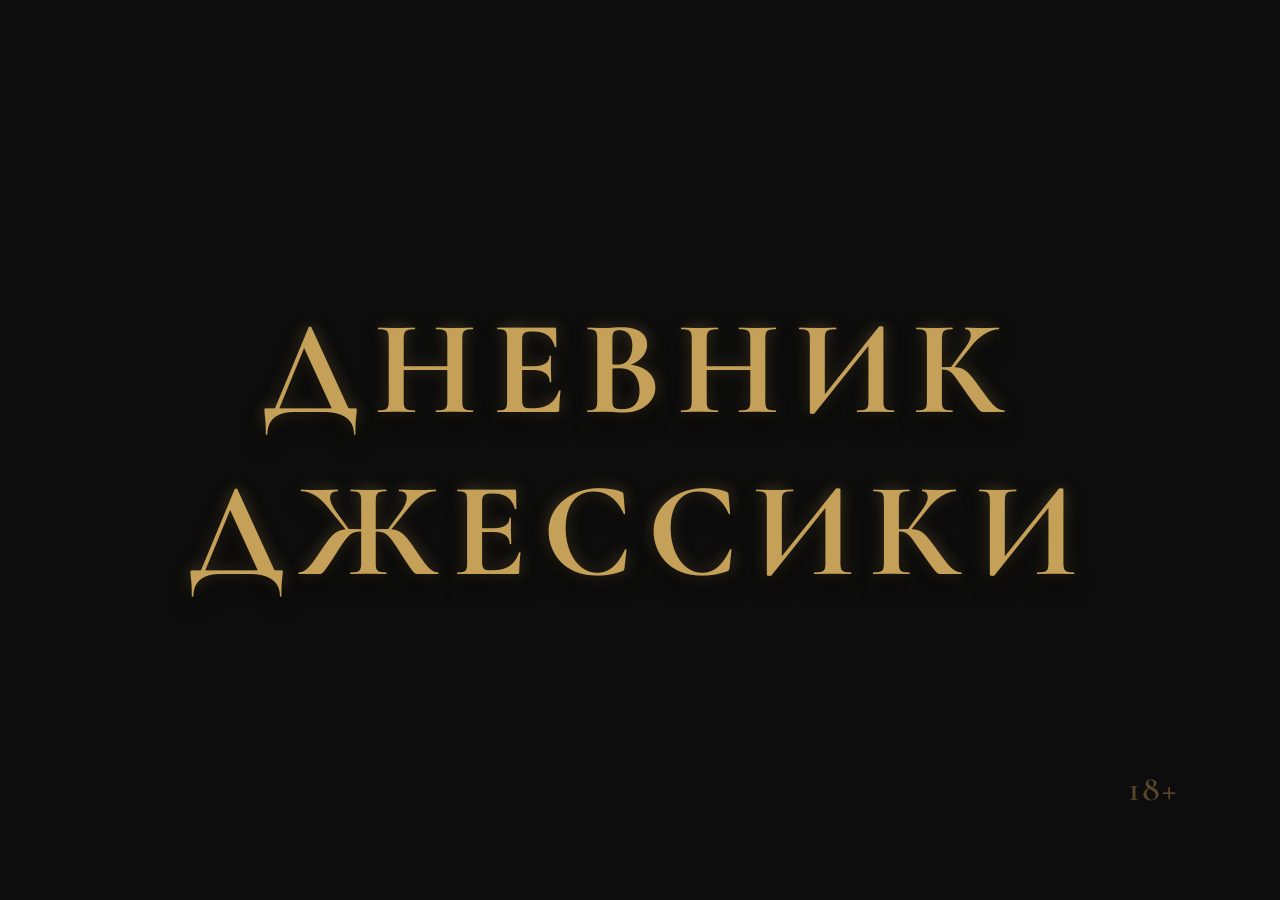
==== html_0.html @ fc506a75 "Add files via upload" ====
<!DOCTYPE html>
<html lang="ru">
<head>
    <meta charset="UTF-8">
    <meta name="viewport" content="width=device-width, initial-scale=1.0">
    <title>ВЛВН — Вступление</title>
<link rel="preconnect" href="https://fonts.googleapis.com">
<link rel="preconnect" href="https://fonts.gstatic.com" crossorigin>
<link href="https://fonts.googleapis.com/css2?family=Cormorant+Garamond:ital,wght@0,400;0,600;0,700;1,400;1,600&family=Great+Vibes&display=swap" rel="stylesheet">
<link href="https://fonts.googleapis.com/css2?family=Cormorant+Garamond:ital,wght@0,400;0,600;0,700;1,400;1,600&family=Great+Vibes&family=Lora:ital,wght@0,400;0,500;0,600;1,400;1,500&display=swap" rel="stylesheet">
    
    <link rel="stylesheet" href="style.css">
</head>

<body class="theme-patient">

 <div id="screen-cover" class="screen active">
        <div id="particles-container"></div>
        <div class="cover-content">
            <div class="title-3d">Дневник<br>Джессики</div>
        </div>
        <div class="age-limit">18+</div>
        <div class="page-turn-trigger" id="btn-turn-page" title="Кликните, чтобы перевернуть страницу"></div>
    </div>

    <div id="screen-content" class="screen">
        
        <div id="mobile-menu-btn" class="mobile-menu-btn">
            <span></span><span></span><span></span>
        </div>
        
<div class="f11-hint" id="fullscreen-btn">
    ДЛЯ КОРРЕКТНОЙ РАБОТЫ САЙТА<br>
    НАЖМИТЕ <span class="f11-key">F11</span><br>
    ПОЛНОЭКРАННЫЙ РЕЖИМ
</div>

<aside class="sidebar elegant-sidebar">
<div class="sidebar-top-panel">
    
    <div class="sidebar-nav-col">
        <div class="nav-link main-link" id="btn-to-main-landing">
            Главная
        </div>
        <div class="nav-link sub-link" id="btn-back-to-menu">
            К выбору книг
        </div>
    </div>

    <div class="sidebar-divider"></div>

    <div class="sidebar-theme-col">
        <span class="theme-option active" id="theme-patient">Пациент</span>
        <span class="theme-option" id="theme-doctor">Психиатр</span>
    </div>

</div>

    <hr class="nav-divider">

    <div class="sidebar-gallery">
        <div class="gallery-btn old-money-btn" id="open-gallery">
            Галерея персонажей
        </div>
    </div>

    <hr class="nav-divider">
    
 <nav class="bookmarks">
        <ul class="chapter-list staircase-accordion">
            
            <li class="accordion-item">
                <div class="accordion-header">Вступление <span class="accordion-icon">+</span></div>
                <ul class="submenu-list">
                    <li data-file="html_0.html" data-target="0">Дневник Джессики</li>
                    <li data-file="html_0.html" data-target="3">Действующие лица</li>
                    <li data-file="html_0.html" data-target="8">Места</li>
                    <li data-file="html_0.html" data-target="9">Пролог</li>
                </ul>
            </li>
            
            <li class="accordion-item">
                <div class="accordion-header">Первый раздел <span class="accordion-icon">+</span></div>
                <ul class="submenu-list">
            
        <li class="accordion-item">
            <div class="accordion-header">Глава 1. Amour <span class="accordion-icon">+</span></div>
            <ul class="submenu-list">
                
                <li class="accordion-item">
                    <div class="accordion-header">1/3 💎 Идеальный экземпляр<span class="accordion-icon">+</span></div>
                    <ul class="submenu-list">
                        <li data-file="html_1.html" data-target="11">04.09.2019. Wednesday. Ассоциации </li>
                        <li data-file="html_1.html" data-target="15">06.09.2019. Friday. Младшие и старшие</li>
                        <li data-file="html_1.html" data-target="19">08.09.2019. Sunday. Первая неделя</li>
                    </ul>
                </li> <li class="accordion-item">
                    <div class="accordion-header">2/3 Психиатр и Батюшка<span class="accordion-icon">+</span></div>
                    <ul class="submenu-list">
                        <li data-file="html_1.html" data-target="21">09.09.2019. Monday. Удар в пах</li>
                        <li data-file="html_1.html" data-target="23">09.09.2019. Monday. Чужая история</li>
                        <li data-file="html_1.html" data-target="26">09.09.2019. Monday. На шаг ближе</li>
                        <li data-file="html_1.html" data-target="28">12.09.2019. Thursday. Школьные выборы</li>
                        <li data-file="html_1.html" data-target="31">14.09.2019. Saturday. 📋 Сеанс №6</li>
                        <li data-file="html_1.html" data-target="36">15.09.2019. Sunday. Неугодная молитва</li> 
                    </ul>
  </li> <li class="accordion-item">
                    <div class="accordion-header">3/3 Оставьте всё вот так<span class="accordion-icon">+</span></div>
                    <ul class="submenu-list">
                        <li data-file="html_1.html" data-target="39">17.09.2019. Tuesday. Поклонник</li>
                        <li data-file="html_1.html" data-target="42">17.09.2019. Tuesday. Никакой ревности</li>
                        <li data-file="html_1.html" data-target="44">20.09.2019. Friday. Мокрая</li>
                        <li data-file="html_1.html" data-target="48">24.09.2019. Tuesday. Собственный голос</li>
                        <li data-file="html_1.html" data-target="51">27.09.2019. Friday. …под деревом</li>
                        <li data-file="html_1.html" data-target="54">30.09.2019. Monday.</li>
                        <li data-file="html_1.html" data-target="55">Последняя запись за сентябрь</li>
                    </ul>
                </li> </ul>
       </li> <li class="accordion-item">
            <div class="accordion-header">Глава 2. На грани <span class="accordion-icon">+</span></div>
            <ul class="submenu-list">
                
                <li class="accordion-item">
                    <div class="accordion-header">1/4 🍊 Мандарин<span class="accordion-icon">+</span></div>
                    <ul class="submenu-list">
                        <li data-file="html_1.html" data-target="56">30.09.2019. Monday. Буратино</li>
                        <li data-file="html_1.html" data-target="57">01.10.2019. Tuesday. Витаминка</li>
                        <li data-file="html_1.html" data-target="60">02.10.2019. Wednesday. Замена</li>
                        <li data-file="html_1.html" data-target="62">03.10.2019. Thursday. Агилера</li>
                        <li data-file="html_1.html" data-target="64">4–7.10.2019. Другая реальность</li>
                        <li data-file="html_1.html" data-target="67">07-08.10.2019. Поздравление</li>
                        <li data-file="html_1.html" data-target="69">9–10.10.2019. Возвращение</li>
                    </ul>
                </li>

                <li class="accordion-item">
                    <div class="accordion-header">2/4 Анекдот<span class="accordion-icon">+</span></div>
                    <ul class="submenu-list">
                        <li data-file="html_1.html" data-target="71">11.10.2019. Friday. Неофициальные отношения</li>
                        <li data-file="html_1.html" data-target="73">11.10.2019. Friday. Дженнифер</li>
                        <li data-file="html_1.html" data-target="75">12.10.2019. Saturday. 📋 Сеанс №7</li>
                        <li data-file="html_1.html" data-target="80">12.10.2019. Saturday. Радикальные методы</li>
                        <li data-file="html_1.html" data-target="84">12.10.2019. Saturday. План</li>
                    </ul>
                </li>

<li class="accordion-item">
                    <div class="accordion-header">3/4 ✍️ Инструкция по чтению<span class="accordion-icon">+</span></div>
                    <ul class="submenu-list">
                        <li data-file="html_1.html" data-target="86">14.10.2019. Monday. 📖 Клиффхэнгер</li>
                        <li data-file="html_1.html" data-target="89">15.10.2019. Tuesday. Всё нормально</li>
                        <li data-file="html_1.html" data-target="90">16.10.2019. Wednesday. До самого окна</li>
                        <li data-file="html_1.html" data-target="95">17.10.2019. Thursday. Безумие</li>
                        <li data-file="html_1.html" data-target="102">18.10.2019. Friday. 📖 Твист</li>
                        <li data-file="html_1.html" data-target="105">19.10.2019. Saturday. 📋 Сеанс №8</li>
                        <li data-file="html_1.html" data-target="109">Из архива доктора Морган Браун. Клинические Заметки.</li>
                    </ul>
                </li>

                <li class="accordion-item">
                    <div class="accordion-header">4/4 Выстрел себе в ногу<span class="accordion-icon">+</span></div>
                    <ul class="submenu-list">
                        <li data-file="html_1.html" data-target="110">20.10.2019. Sunday. Новая баночка</li>
                        <li data-file="html_1.html" data-target="111">22.10.2019. Tuesday. Тема урока</li>
                        <li data-file="html_1.html" data-target="113">23.10.2019. Wednesday. Новые стандарты</li>
                        <li data-file="html_1.html" data-target="117">24.10.2019. Thursday. Пацанская солидарность</li>
                        <li data-file="html_1.html" data-target="119">24.10.2019. Thursday. Свидетелей нет</li>
                        <li data-file="html_1.html" data-target="120">25.10.2019. Friday. Бывшая подружка</li>
                        <li data-file="html_1.html" data-target="124">25.10.2019. Friday. Не такая дискотека</li>
                        <li data-file="html_1.html" data-target="127">25.10.2019. Friday. Звоночек. Не на урок</li>
                        <li data-file="html_1.html" data-target="130">25.10.2019. Friday. Другие препараты</li>
                    </ul>
                </li>

                <li data-file="html_1.html" data-target="131" style="margin-top: 10px; padding-left: 15px;">15.02.2030. Запись №1</li>

</ul> 
</li> 
</ul> 
</li>

<li class="accordion-item">
                <div class="accordion-header">Второй раздел <span class="accordion-icon">+</span></div>
                <ul class="submenu-list">
                    
                    <li class="accordion-item">
                        <div class="accordion-header">Глава 3. Голая невесомость <span class="accordion-icon">+</span></div>
                        <ul class="submenu-list">
                            
                            <li class="accordion-item">
                                <div class="accordion-header">1/5 В мусорной корзине <span class="accordion-icon">+</span></div>
                                <ul class="submenu-list">
                                    <li data-file="html_2.html" data-target="133">25.10.2019. Friday. Жива</li>
                                    <li data-file="html_2.html" data-target="135">26.10.2019. Saturday. Мандарины</li>
                                </ul>
                            </li>

                            <li class="accordion-item">
                                <div class="accordion-header">2/5 Джон Вуд <span class="accordion-icon">+</span></div>
                                <ul class="submenu-list">
                                    <li data-file="html_2.html" data-target="141">01.11.2019. Friday. Красивый мальчик</li>
                                    <li data-file="html_2.html" data-target="149">01.11.2019. Friday. Баскетбол и танцы</li>
                                    <li data-file="html_2.html" data-target="156">01.11.2019. Friday. Деньги не пахнут</li>
                                    <li data-file="html_2.html" data-target="159">02.11.2019. Saturday. Красивая девочка</li>
                                </ul>
                            </li>

                            <li class="accordion-item">
                                <div class="accordion-header">3/5 Дженнифер Холстен <span class="accordion-icon">+</span></div>
                                <ul class="submenu-list">
                                    <li data-file="html_2.html" data-target="161">03.11.2019. Sunday. «Отличные новости»</li>
                                    <li data-file="html_2.html" data-target="163">04.11.2019. Monday. Пуговица</li>
                                </ul>
                            </li>

                            <li class="accordion-item">
                                <div class="accordion-header">4/5 Фрэнсис Джексон <span class="accordion-icon">+</span></div>
                                <ul class="submenu-list">
                                    <li data-file="html_2.html" data-target="166">05.11.2019. Tuesday. Запретный плод</li>
                                    <li data-file="html_2.html" data-target="169">06.11.2019. Wednesday. Туман</li>
                                    <li data-file="html_2.html" data-target="171">06.11.2019. Wednesday. Кабинет офтальмолога</li>
                                    <li data-file="html_2.html" data-target="174">07.11.2019. Thursday. Без глаз</li>
                                    <li data-file="html_2.html" data-target="176">08.11.2019. Friday. Темно</li>
                                    <li data-file="html_2.html" data-target="179">08.11.2019. Friday. Директ смс</li>
                                    <li data-file="html_2.html" data-target="182">09.11.2019. Saturday. Метиловый спирт</li>
                                    <li data-file="html_2.html" data-target="185">09.11.2019. Saturday. Гадкий утёнок</li>
                                    <li data-file="html_2.html" data-target="190">10.11.2019. Sunday. Скарлетт</li>
                                </ul>
                            </li>
<li class="accordion-item">
    <div class="accordion-header">5/5 Джессика Нолан <span class="accordion-icon">+</span></div>
    <ul class="submenu-list">
        <li data-file="html_2.html" data-target="193">Без даты</li>
        <li data-file="html_2.html" data-target="194">08.11.2019. Выписка</li>
        <li data-file="html_2.html" data-target="195">11.11.2019. Monday. Даже не прошлое</li>
        <li data-file="html_2.html" data-target="196">12.11.2019. Tuesday. Иммунитет</li>
        <li data-file="html_2.html" data-target="197">16.11.2019. Saturday. 📋 Сеанс №9</li>
        <li data-file="html_2.html" data-target="202">17.11.2019. Sunday. Ржавый парк</li>
        <li data-file="html_2.html" data-target="205">18.11.2019. Monday. Невозможно</li>
        <li data-file="html_2.html" data-target="206">19.11.2019. Tuesday. Оковы сняты</li>
        <li data-file="html_2.html" data-target="208">20.11.2019. Wednesday. Обеденный перерыв</li>
        <li data-file="html_2.html" data-target="213">21.11.2019. Thursday. Осуждение</li>
        <li data-file="html_2.html" data-target="216">22.11.2019. Friday. По старой схеме</li>
        <li data-file="html_2.html" data-target="217">22.11.2019. Friday. Нотации Моники</li>
        <li data-file="html_2.html" data-target="219">24.11.2019. Sunday. Фотографии</li>
        <li data-file="html_2.html" data-target="221">25.11.2019. Monday. Выводы</li>
</ul>
                            </li>
                        </ul> </li> <li class="accordion-item">
                        <div class="accordion-header">Глава 4. 🔞 Её <span class="accordion-icon">+</span></div>
                        <ul class="submenu-list">
                            
                            <li class="accordion-item">
                                <div class="accordion-header">1/5 Альба / Элиза Солбейн / Диана Кроуфорд <span class="accordion-icon">+</span></div>
                                <ul class="submenu-list">
                                    <li data-file="html_2.html" data-target="228">30.11.2019. Saturday. 15-й день рождения Альбы</li>
                                    <li data-file="html_2.html" data-target="233">30.11.2019. Saturday. 📖 Игра в мафию. Правила</li>
                                    <li data-file="html_2.html" data-target="239">30.11.2019. Saturday. 📖 Игра в мафию. Первая игра</li>
                                    <li data-file="html_2.html" data-target="240">30.11.2019. Saturday. 📖 Игра в мафию. Вторая игра</li>
                                    <li data-file="html_2.html" data-target="241">30.11.2019. Saturday. 📖 Игра в мафию. Третья игра</li>
                                    <li data-file="html_2.html" data-target="243">30.11.2019. Saturday. Различный интерес</li>
                                </ul>
                            </li>

                            <li class="accordion-item">
                                <div class="accordion-header">2/5 Вероника, Ричард, Глен, Джулия, Мелисса <span class="accordion-icon">+</span></div>
                                <ul class="submenu-list">
                                    <li data-file="html_2.html" data-target="246">02.12.2019. Monday. Какие-то чудесные очки</li>
                                    <li data-file="html_2.html" data-target="253">03.12.2019. Tuesday. Свечи</li>
                                    <li data-file="html_2.html" data-target="255">03.12.2019. Tuesday. Ай, Кун, и тянки</li>
                                    <li data-file="html_2.html" data-target="258">04.12.2019. Wednesday. Водные процедуры</li>
                                    <li data-file="html_2.html" data-target="260">07.12.2019. Saturday. Найденные записи</li>
                                    <li data-file="html_2.html" data-target="263">09.12.2019. Monday. Иерархия</li>
                                    <li data-file="html_2.html" data-target="265">13.12.2019. Friday. 📖 Фокализация</li>
                                </ul>
                            </li>

                            <li class="accordion-item">
                                <div class="accordion-header">3/5 🎭 Новогодний фэйл <span class="accordion-icon">+</span></div>
                                <ul class="submenu-list">
                                    <li data-file="html_2.html" data-target="270">14.12.2019. Saturday. 📋 Сеанс №12</li>
                                    <li data-file="html_2.html" data-target="274">15.12.2019. Monday. Стационар</li>
                                    <li data-file="html_2.html" data-target="276">17.12.2019. Tuesday. Репетиции</li>
                                    <li data-file="html_2.html" data-target="280">21.12.2019. Saturday. Дура</li>
                                    <li data-file="html_2.html" data-target="283">25.12.2019. Wednesday. Приглашение</li>
                                    <li data-file="html_2.html" data-target="287">25.12.2019. Wednesday. Запрещаю</li>
                                    <li data-file="html_2.html" data-target="290">25.12.2019. Wednesday. Выступление</li>
                                    <li data-file="html_2.html" data-target="294">25.12.2019. Wednesday. Отмена</li>
                                </ul>
                            </li>

                            <li class="accordion-item">
                                <div class="accordion-header">4/5 🎂 День рождения Фрэнсиса <span class="accordion-icon">+</span></div>
                                <ul class="submenu-list">
                                    <li data-file="html_2.html" data-target="300">26.12.2019. Thursday. Подготовка к празднику</li>
                                    <li data-file="html_2.html" data-target="303">26.12.2019. Thursday. А вот и ОНА</li>
                                    <li data-file="html_2.html" data-target="307">26.12.2019. Thursday. Пьём</li>
                                    <li data-file="html_2.html" data-target="311">26.12.2019. Thursday. Зеркало и Я</li>
                                    <li data-file="html_2.html" data-target="316">**.**.20**. Thursday. Двойная игра</li>
                                    <li data-file="html_2.html" data-target="317">26.12.2019. Thursday. Пьём дальше</li>
                                    <li data-file="html_2.html" data-target="319">26.12.2019. Thursday. Бонни и Клайд</li>
                                    <li data-file="html_2.html" data-target="321">26-27.12.2019. Полночь. Нараспашку</li>
                                    <li data-file="html_2.html" data-target="324">26-27.12.2019. Полночь. Её</li>
                                    <li data-file="html_2.html" data-target="325">27.12.2019. Friday. Мой подарок</li>
                                </ul>
                            </li>
<li class="accordion-item">
                                <div class="accordion-header">5/5 Аноним <span class="accordion-icon">+</span></div>
                                <ul class="submenu-list">
                                    <li data-file="html_2.html" data-target="327">27.12.2019. Friday. Громко</li>
                                    <li data-file="html_2.html" data-target="330">27.12.2019. Friday. Холод по коже</li>
                                    <li data-file="html_2.html" data-target="332">27.12.2019. Friday. Перегар</li>
                                    <li data-file="html_2.html" data-target="336">27-28.12.2019. Слив</li>
                                </ul>
                            </li>
                        </ul> </li> <li class="accordion-item">
                        <div class="accordion-header">Глава 5. ♾️ Ловушка <span class="accordion-icon">+</span></div>
                        <ul class="submenu-list">
                            
                            <li class="accordion-item">
                                <div class="accordion-header">1/5 Красные/Чёрные <span class="accordion-icon">+</span></div>
                                <ul class="submenu-list">
                                    <li data-file="html_2.html" data-target="66">🎩 Альба — Дженнифер</li>
                                    <li data-file="html_2.html" data-target="67">🎩 Альба — Диана</li>
                                    <li data-file="html_2.html" data-target="68">28.12.2019. Saturday. Ричард и Глен</li>
                                    <li data-file="html_2.html" data-target="69">28.12.2019. Saturday. Мелисса и подруги. Район Инда...</li>
                                    <li data-file="html_2.html" data-target="70">🎩 Альба — Лиззи</li>
                                    <li data-file="html_2.html" data-target="71">🎩 Альба — Марго</li>
                                </ul>
                            </li>

                            <li class="accordion-item">
                                <div class="accordion-header">2/5 Затишье <span class="accordion-icon">+</span></div>
                                <ul class="submenu-list">
                                    <li data-file="html_2.html" data-target="72">28.12.2019. Saturday. Глазки</li>
                                    <li data-file="html_2.html" data-target="73">28.12.2019. Saturday. На часах время: отпустить</li>
                                    <li data-file="html_2.html" data-target="74">29.12.2019. Sunday. Квартира сестер</li>
                                    <li data-file="html_2.html" data-target="75">30.12.2019. Monday. Поддержка</li>
                                </ul>
                            </li>

                            <li class="accordion-item">
                                <div class="accordion-header">3/5 Конфронтация <span class="accordion-icon">+</span></div>
                                <ul class="submenu-list">
                                    <li data-file="html_2.html" data-target="76">31.12.2019. Tuesday. Прямой эфир</li>
                                    <li data-file="html_2.html" data-target="77">31.12.2019. Tuesday. Доставка</li>
                                    <li data-file="html_2.html" data-target="78">31.12.2019. Tuesday. Кукушка надела капюшон</li>
                                    <li data-file="html_2.html" data-target="79">31.12.2019. Tuesday. Приготовление</li>
                                    <li data-file="html_2.html" data-target="80">31.12.2019. Tuesday. Операция «Ничего особенного»</li>
                                    <li data-file="html_2.html" data-target="81">31.12.2019. Tuesday. Снежная тишина</li>
                                    <li data-file="html_2.html" data-target="82">31.12.2019. Tuesday. 🎩 Пятая игра в мафию</li>
                                </ul>
                            </li>

                            <li class="accordion-item">
                                <div class="accordion-header">4/5 Из ярости в изнанку <span class="accordion-icon">+</span></div>
                                <ul class="submenu-list">
                                    <li data-file="html_2.html" data-target="83">31.12.2019. Tuesday. Выход из игры</li>
                                    <li data-file="html_2.html" data-target="84">31.12.2019. Tuesday. Прогресс</li>
                                    <li data-file="html_2.html" data-target="85">31.12.2019. Tuesday. Осколки на мандарины</li>
                                    <li data-file="html_2.html" data-target="86">01.01.2020. Tuesday. Чужое счастье</li>
                                    <li data-file="html_2.html" data-target="87">01.01.2020. Wednesday. Между двумя</li>
                                    <li data-file="html_2.html" data-target="88">01.01.2020. Wednesday. Ванная комната</li>
                                    <li data-file="html_2.html" data-target="89">01.01.2020. Wednesday. Минус две души</li>
                                </ul>
                            </li>

                            <li class="accordion-item">
                                <div class="accordion-header">5/5 Всё только начинается <span class="accordion-icon">+</span></div>
                                <ul class="submenu-list">
                                    <li data-file="html_2.html" data-target="386">01.01.2020. Wednesday. Фемида</li>
                                </ul>
                            </li>

                        </ul> </li> </ul> </li>


<li class="accordion-item">
    <div class="accordion-header">Третий раздел<span class="accordion-icon">+</span></div>
    <ul class="submenu-list">
        
        <li class="accordion-item">
            <div class="accordion-header">Глава 6. Инверсия <span class="accordion-icon">+</span></div>
            <ul class="submenu-list">
                
                <li class="accordion-item">
                    <div class="accordion-header">1/8 👥 Сёстры <span class="accordion-icon">+</span></div>
                    <ul class="submenu-list">
                        <li data-file="3.html" data-target="6-1-1">01.01.2020. Wednesday. Бартон</li>
                        <li data-file="3.html" data-target="6-1-2">02.01.2020. Thursday. План разрушения</li>
                        <li data-file="3.html" data-target="6-1-3">02.01.2020. Thursday. Фу</li>
                        <li data-file="3.html" data-target="6-1-4">02.01.2020. Thursday. Тревога</li>
                    </ul>
                </li>

                <li class="accordion-item">
                    <div class="accordion-header">2/8 Две полоски <span class="accordion-icon">+</span></div>
                    <ul class="submenu-list">
                        <li data-file="3.html" data-target="6-2-1">04.01.2020. Saturday. Не твоё дело</li>
                        <li data-file="3.html" data-target="6-2-2">04.01.2020. Saturday. Я знаю пароль</li>
                        <li data-file="3.html" data-target="6-2-3">04.01.2020. Saturday. Разбитый телефон</li>
                        <li data-file="3.html" data-target="6-2-4">05.01.2020. Sunday. Незапланированное отцовство</li>
                        <li data-file="3.html" data-target="6-2-5">05.01.2020. Sunday. Треугольник</li>
                        <li data-file="3.html" data-target="6-2-6">05.01.2020. Sunday. Тошнота</li>
                        <li data-file="3.html" data-target="6-2-7">05.01.2020. Sunday. «4ever bitches»</li>
                    </ul>
                </li>

                <li class="accordion-item">
                    <div class="accordion-header">3/8 🧛 Ф <span class="accordion-icon">+</span></div>
                    <ul class="submenu-list">
                        <li data-file="3.html" data-target="6-3-1">05.01.2020. Sunday. Желание</li>
                        <li data-file="3.html" data-target="6-3-2">05.01.2020. Sunday. Диаманты</li>
                        <li data-file="3.html" data-target="6-3-3">06.01.2020. Monday. Ирония судьбы</li>
                        <li data-file="3.html" data-target="6-3-4">06.01.2020. Monday. Подруги</li>
                        <li data-file="3.html" data-target="6-3-5">06.01.2020. Monday. Извинения</li>
                        <li data-file="3.html" data-target="6-3-6">06.01.2020. Monday. Игра в кошки мышки</li>
                        <li data-file="3.html" data-target="6-3-7">07.01.2020. Tuesday. Гордость</li>
                        <li data-file="3.html" data-target="6-3-8">08.01.2020. Wednesday. Провод</li>
                        <li data-file="3.html" data-target="6-3-9">08.01.2020. Wednesday. 24 часа</li>
                    </ul>
                </li>

                <li class="accordion-item">
                    <div class="accordion-header">4/8 Время истекло <span class="accordion-icon">+</span></div>
                    <ul class="submenu-list">
                        <li data-file="3.html" data-target="6-4-1">09.01.2020. Thursday. Имя</li>
                        <li data-file="3.html" data-target="6-4-2">09.01.2020. Thursday. Слив</li>
                    </ul>
                </li>

                <li class="accordion-item">
                    <div class="accordion-header">5/8 Три круга ада <span class="accordion-icon">+</span></div>
                    <ul class="submenu-list">
                        <li data-file="3.html" data-target="6-5-1">09.01.2020. Thursday. Горячие головы</li>
                        <li data-file="3.html" data-target="6-5-2">09.01.2020. Thursday. Как дела?</li>
                        <li data-file="3.html" data-target="6-5-3">10.01.2020. Friday. Опрос</li>
                        <li data-file="3.html" data-target="6-5-4">10.01.2020. Friday. Допрос</li>
                    </ul>
                </li>

                <li class="accordion-item">
                    <div class="accordion-header">6/8 33.33% <span class="accordion-icon">+</span></div>
                    <ul class="submenu-list">
                        <li data-file="3.html" data-target="6-6-1">10.01.2020. Friday. Отсутствие алиби</li>
                        <li data-file="3.html" data-target="6-6-2">10.01.2020. Friday. Время сказать</li>
                        <li data-file="3.html" data-target="6-6-3">11.01.2020. Saturday. Автобус</li>
                        <li data-file="3.html" data-target="6-6-4">11.01.2020. Saturday. Еще раз — мафия</li>
                    </ul>
                </li>

                <li class="accordion-item">
                    <div class="accordion-header">7/8 🔞 Объятия <span class="accordion-icon">+</span></div>
                    <ul class="submenu-list">
                        <li data-file="3.html" data-target="6-7-1">11.01.2020. Saturday. Сеанс №13</li>
                        <li data-file="3.html" data-target="6-7-2">11.01.2020. Saturday. Безжалостная</li>
                        <li data-file="3.html" data-target="6-7-3">**.**.202*. Sunday. Мой ребенок</li>
                    </ul>
                </li>

                <li class="accordion-item">
                    <div class="accordion-header">8/8 Третий — не лишний <span class="accordion-icon">+</span></div>
                    <ul class="submenu-list">
                        <li data-file="3.html" data-target="6-8-1">13.01.2020. Monday. Новенький</li>
                        <li data-file="3.html" data-target="6-8-2">13.01.2020. Monday. Методы Шерлока</li>
                        <li data-file="3.html" data-target="6-8-3">14.01.2020. Tuesday. Фото на память</li>
                    </ul>
                </li>

<li data-file="3.html" data-target="42" style="margin-top: 10px; padding-left: 15px; cursor: pointer; list-style: none;">
                    15.02.2030. Запись №2
                </li>
            </ul>
        </li>

<li class="accordion-item">
    <div class="accordion-header">Глава 7. Наизнанку <span class="accordion-icon">+</span></div>
    <ul class="submenu-list">
        
        <li class="accordion-item">
            <div class="accordion-header">Подглава 1. Кристиан/Фрэнсис <span class="accordion-icon">+</span></div>
            <ul class="submenu-list">
                
                <li class="accordion-item">
                    <div class="accordion-header">1/10 Кристиан Стивенсон. Цепная реакция <span class="accordion-icon">+</span></div>
                    <ul class="submenu-list">
                        <li data-file="3.html" data-target="7-1-1-1">15.01.2020. Wednesday. Человек под дождём</li>
                        <li data-file="3.html" data-target="7-1-1-2">15.01.2020. Wednesday. Переписочки</li>
                        <li data-file="3.html" data-target="7-1-1-3">16.01.2020. Thursday. Физика</li>
                        <li data-file="3.html" data-target="7-1-1-4">16.01.2020. Tuesday. Тактика</li>
                        <li data-file="3.html" data-target="7-1-1-5">17.01.2020. Friday. Группа поддержки</li>
                        <li data-file="3.html" data-target="7-1-1-6">17.01.2020. Friday. Моника</li>
                        <li data-file="3.html" data-target="7-1-1-7">17.01.2020. Friday. Не вывожу</li>
                        <li data-file="3.html" data-target="7-1-1-8">18.01.2020. Saturday. Апельсинки и Кошечки</li>
                        <li data-file="3.html" data-target="7-1-1-9">18.01.2020. Saturday. Лайв</li>
                    </ul>
                </li>

                <li class="accordion-item">
                    <div class="accordion-header">2/10 Элиза Солбейн. Альба всё расскажет <span class="accordion-icon">+</span></div>
                    <ul class="submenu-list">
                        <li data-file="3.html" data-target="7-1-2-1">18.01.2020. Saturday. Лиззи</li>
                        <li data-file="3.html" data-target="7-1-2-2">18.01.2020. Saturday. Проба</li>
                    </ul>
                </li>

                <li class="accordion-item">
                    <div class="accordion-header">3/10 Ещё одна попытка <span class="accordion-icon">+</span></div>
                    <ul class="submenu-list">
                        <li data-file="3.html" data-target="7-1-3-1">19.01.2020. Sunday. Капитан команды</li>
                        <li data-file="3.html" data-target="7-1-3-2">19.01.2020. Sunday. Испорченное свидание</li>
                        <li data-file="3.html" data-target="7-1-3-3">19.01.2020. Sunday. Ещё один разговор</li>
                        <li data-file="3.html" data-target="7-1-3-4">20.01.2020. Monday. Не такая</li>
                        <li data-file="3.html" data-target="7-1-3-5">20.01.2020. Monday. Без пары</li>
                        <li data-file="3.html" data-target="7-1-3-6">20.01.2020. Monday. Последняя в списке нужных</li>
                        <li data-file="3.html" data-target="7-1-3-7">20.01.2020. Monday. Погром</li>
                        <li data-file="3.html" data-target="7-1-3-8">20.01.2020. Monday. Опрос</li>
                        <li data-file="3.html" data-target="7-1-3-9">20.01.2020. Monday. Совесть</li>
                    </ul>
                </li>

<li class="accordion-item">
    <div class="accordion-header">4/10 Человек за дверью <span class="accordion-icon">+</span></div>
    <ul class="submenu-list">
        <li data-file="3.html" data-target="7-1-4-1">21.01.2020. Tuesday. Папочка Ф</li>
        <li data-file="3.html" data-target="7-1-4-2">21.01.2020. Tuesday. Пара</li>
        <li data-file="3.html" data-target="7-1-4-3">21.01.2020. Tuesday. Нож в спину</li>
        <li data-file="3.html" data-target="7-1-4-4">21.01.2020. Tuesday. Рыба</li>
        <li data-file="3.html" data-target="7-1-4-5">21.01.2020. Tuesday. Колледж в Престоне</li>
    </ul>
</li>

<li class="accordion-item">
    <div class="accordion-header">5/10 Жестокая справедливость <span class="accordion-icon">+</span></div>
    <ul class="submenu-list">
        <li data-file="3.html" data-target="7-1-5-1">22.01.2020. Wednesday. Фрэнсис без пары</li>
        <li data-file="3.html" data-target="7-1-5-2">22.01.2020. Wednesday. Танец</li>
        <li data-file="3.html" data-target="7-1-5-3">22.01.2020. Wednesday. Прогулка между строк</li>
        <li data-file="3.html" data-target="7-1-5-4">23.01.2020. Thursday. На глазах учителя</li>
        <li data-file="3.html" data-target="7-1-5-5">24.01.2020. Friday. Блёстки</li>
        <li data-file="3.html" data-target="7-1-5-6">24.01.2020. Friday. Хрупкая дружба</li>
        <li data-file="3.html" data-target="7-1-5-7">25.01.2020. Saturday. Сеанс №14</li>
        
        <li data-file="3.html" data-target="7-1-5-arch" style="margin: 5px 0; padding-left: 15px; cursor: pointer; list-style: none; font-style: italic;">
            📁 Из архива психиатра Морган Браун
        </li>

        <li data-file="3.html" data-target="7-1-5-8">26.01.2020. Saturday. Игрок. Фьючер</li>
    </ul>
</li>

<li class="accordion-item">
    <div class="accordion-header">6/10 Манипуляция <span class="accordion-icon">+</span></div>
    <ul class="submenu-list">
        <li data-file="3.html" data-target="7-1-6-1">27.01.2020. Monday. Остаться после урока</li>
        <li data-file="3.html" data-target="7-1-6-2">28.01.2020. Tuesday. Тест</li>
        <li data-file="3.html" data-target="7-1-6-3">28.01.2020. Tuesday. Ревность</li>
        <li data-file="3.html" data-target="7-1-6-4">29.01.2020. Wednesday. Написанная история</li>
        <li data-file="3.html" data-target="7-1-6-5">30.01.2020. Thursday. Жемчужина в тени</li>
        <li data-file="3.html" data-target="7-1-6-6">31.01.2020. Friday. Выбор</li>
        <li data-file="3.html" data-target="7-1-6-7">31.01.2020. Friday. Игра на вылет</li>
    </ul>
</li>

<li class="accordion-item">
    <div class="accordion-header">7/10 Приговор <span class="accordion-icon">+</span></div>
    <ul class="submenu-list">
        <li data-file="3.html" data-target="7-1-7-1">01.02.2020. Saturday. Удача на стороне магии</li>
        <li data-file="3.html" data-target="7-1-7-2">02.02.2020. Sunday. Кошечки</li>
        <li data-file="3.html" data-target="7-1-7-3">02.02.2020. Sunday. Возвращение Фьючера</li>
        <li data-file="3.html" data-target="7-1-7-4">02.02.2020. Sunday. В презервативе</li>
        <li data-file="3.html" data-target="7-1-7-5">03.02.2020. Monday. Сосед</li>
    </ul>
</li>

<li class="accordion-item">
    <div class="accordion-header">8/10 Имя отца <span class="accordion-icon">+</span></div>
    <ul class="submenu-list">
        <li data-file="3.html" data-target="7-1-8-1">03.02.2020. Monday. Невозможная симпатия</li>
        <li data-file="3.html" data-target="7-1-8-2">03.02.2020. Monday. Новая дружба</li>
        <li data-file="3.html" data-target="7-1-8-3">04.02.2020. Tuesday. Сбор против венерических забо...</li>
        <li data-file="3.html" data-target="7-1-8-4">05.02.2020. Wednesday. И снова болезнь</li>
        <li data-file="3.html" data-target="7-1-8-5">05.02.2020. Wednesday. Счастливая</li>
        <li data-file="3.html" data-target="7-1-8-6">06.02.2020. Thursday. Запала</li>
        <li data-file="3.html" data-target="7-1-8-7">07.02.2020. Friday. Неразгаданным</li>
    </ul>
</li>

<li class="accordion-item">
    <div class="accordion-header">9/10 Фарс <span class="accordion-icon">+</span></div>
    <ul class="submenu-list">
        <li data-file="3.html" data-target="7-1-9-1">08.02.2020. Saturday. Сеанс № 15-16</li>
        <li data-file="3.html" data-target="7-1-9-2">08.02.2020. Saturday. Фарс</li>
        <li data-file="3.html" data-target="7-1-9-3">09.02.2020. Sunday. Мелисса</li>
        <li data-file="3.html" data-target="7-1-9-4">09.02.2020. Sunday. Примирение</li>
        <li data-file="3.html" data-target="7-1-9-5">09.02.2020. Sunday. Мечты сбываются</li>
        <li data-file="3.html" data-target="7-1-9-6">09.02.2020. Sunday. Возвращение тётки</li>
    </ul>
</li>

<li class="accordion-item">
    <div class="accordion-header">10/10 📄 Ложный след <span class="accordion-icon">+</span></div>
    <ul class="submenu-list">
        <li data-file="3.html" data-target="7-1-10-1">10.02.2020. Monday. Двойной удар</li>
        <li data-file="3.html" data-target="7-1-10-2">10.02.2020. Monday. Шоколадка</li>
        <li data-file="3.html" data-target="7-1-10-3">11.02.2020. Tuesday. Подозрения</li>
        <li data-file="3.html" data-target="7-1-10-4">12.02.2020. Wednesday. Утренние дебаты</li>
        <li data-file="3.html" data-target="7-1-10-5">12.02.2020. Wednesday. Любовь победила</li>
        <li data-file="3.html" data-target="7-1-10-6">13.02.2020. Thursday. Помоги мне</li>
        <li data-file="3.html" data-target="7-1-10-7">13.02.2020. Thursday. Не вижу смысла</li>
        <li data-file="3.html" data-target="7-1-10-8">13.02.2020. Thursday. Статистика</li>
    </ul>
</li>

<li data-file="3.html" data-target="7-record-3" style="margin-top: 10px; padding-left: 15px; cursor: pointer; list-style: none;">
                    15.02.2030. Запись №3
                </li>

            </ul> </li> 

    </ul> </li> 

    </ul> </li>
    <li class="accordion-item">
    <div class="accordion-header">Четвёртый раздел<span class="accordion-icon">+</span></div>
    <ul class="submenu-list">
        
        <li class="accordion-item">
            <div class="accordion-header">Глава 7. Наизнанку <span class="accordion-icon">+</span></div>
            <ul class="submenu-list">
                
                <li class="accordion-item">
                    <div class="accordion-header">Подглава 2. День влюблённых <span class="accordion-icon">+</span></div>
                    <ul class="submenu-list">
                        <li class="accordion-item">
                            <div class="accordion-header">1/4 Свидетель <span class="accordion-icon">+</span></div>
                            <ul class="submenu-list">
                                <li data-file="4.html" data-target="7-2-1-1">14.02.2020. Friday. Под градусом</li>
                                <li data-file="4.html" data-target="7-2-1-2">14.02.2020. Friday. Больше чем просто друг</li>
                                <li data-file="4.html" data-target="7-2-1-3">14.02.2020. Friday. Свет за школой</li>
                            </ul>
                        </li>
                        <li class="accordion-item">
                            <div class="accordion-header">2/4 Барби этого вечера <span class="accordion-icon">+</span></div>
                            <ul class="submenu-list">
                                <li data-file="4.html" data-target="7-2-2-1">14.02.2020. Friday. Тайны валентинок</li>
                            </ul>
                        </li>
                        <li class="accordion-item">
                            <div class="accordion-header">3/4 Младшая сестра <span class="accordion-icon">+</span></div>
                            <ul class="submenu-list">
                                <li data-file="4.html" data-target="7-2-3-1">14.02.2020. Friday. Медленный танец</li>
                            </ul>
                        </li>
                        <li class="accordion-item">
                            <div class="accordion-header">4/4 Другая любовь <span class="accordion-icon">+</span></div>
                            <ul class="submenu-list">
                                <li data-file="4.html" data-target="7-2-4-1">14.02.2020. Friday. Сговор в коридоре</li>
                                <li data-file="4.html" data-target="7-2-4-2">14.02.2020. Friday. Предвестник</li>
                                <li data-file="4.html" data-target="7-2-4-3">14.02.2020. Friday. Помощь Барби</li>
                                <li data-file="4.html" data-target="7-2-4-4">14.02.2020. Friday. Принцесса и уродец</li>
                                <li data-file="4.html" data-target="7-2-4-5">14.02.2020. Friday. Сцена, которую никто не увидит</li>
                            </ul>
                        </li>
                    </ul>
                </li>

                <li class="accordion-item">
                    <div class="accordion-header">Подглава 3. Маски <span class="accordion-icon">+</span></div>
                    <ul class="submenu-list">
                        <li class="accordion-item">
                            <div class="accordion-header">1/2 Начало <span class="accordion-icon">+</span></div>
                            <ul class="submenu-list">
                                <li data-file="4.html" data-target="7-3-1-1">14.02.2020. Friday. Втроём</li>
                                <li data-file="4.html" data-target="7-3-1-2">14.02.2020. Friday. Мышеловка</li>
                            </ul>
                        </li>
                        <li class="accordion-item">
                            <div class="accordion-header">2/2 конец? <span class="accordion-icon">+</span></div>
                            <ul class="submenu-list">
                                <li data-file="4.html" data-target="7-3-2-1">14.02.2020. Friday. Апогей</li>
                            </ul>
                        </li>
                    </ul>
                </li>

                <li class="accordion-item">
                    <div class="accordion-header">Подглава 4. Срываем ВСЕ маски <span class="accordion-icon">+</span></div>
                    <ul class="submenu-list">
                        <li data-file="4.html" data-target="7-4-1">1/2 Из пепла</li>
                        <li data-file="4.html" data-target="7-4-2">2/2 Взрыв всего вулкана</li>
                    </ul>
                </li>

                <li class="accordion-item">
                    <div class="accordion-header">Подглава 5. Выжившие <span class="accordion-icon">+</span></div>
                    <ul class="submenu-list">
                        <li data-file="4.html" data-target="7-5-1">17.02.2020. Monday. Обнаженные стены</li>
                    </ul>
                </li>
            </ul>
        </li>

        <li class="accordion-item">
            <div class="accordion-header">Глава 8. АРТЕФАКТ <span class="accordion-icon">+</span></div>
            <ul class="submenu-list">
                <li data-file="4.html" data-target="8-1">1/3 03.06.2020 Глядя назад</li>
                <li data-file="4.html" data-target="8-2">2/3 18.06.2020 Тайна очков</li>
                <li data-file="4.html" data-target="8-3">3/3 25.06.2020 Выпускной</li>
            </ul>
        </li>

</ul> </li> <li class="accordion-item" style="margin-top: 25px;">
    <div class="accordion-header" style="font-weight: bold; text-transform: uppercase; letter-spacing: 1px;">
        ЭПИЛОГ <span class="accordion-icon">+</span>
    </div>
    <ul class="submenu-list">
        <li data-file="4.html" data-target="about-trilogy" style="cursor: pointer;">
            О трилогии
        </li>
        
        <li data-file="4.html" data-target="epilogue-4" style="margin-top: 10px; cursor: pointer;">
26.06.2030. Запись №4
                </li>
            </ul>
        </li>
    </ul> </nav> <div class="sidebar-footer">
    <div class="copyright-text">
        © 2026 Пациент пятой палаты.<br>Все права защищены.
    </div>
</div>

</aside>

        <div class="book-viewport">
            <div class="click-zone zone-left" id="zone-prev" title="Предыдущая страница"></div>
            <div class="click-zone zone-right" id="zone-next" title="Следующая страница"></div>
            
            <div id="page-counter" class="page-counter"></div>
            
            <div class="art-book-container" id="pages-wrapper">
                
                <div class="page active">
                    <div class="chapter-header">
                        <h3>ВСТУПЛЕНИЕ</h3>
                    </div>
                    <p><span style="font-size: 1.2em; font-style: italic;">📓 Дневник</span></p>
                    <p>Меня зовут Джессика.</p> 
                    <p>И мне поставили диагноз:</p> 
<p><span class="trauma">Синдром Адели Гюго</span> <sup class="custom-note" tabindex="0" data-tooltip="Синдром Адели Гюго (или синдром Адели) — психическое расстройство, заключающееся в безответной, одержимой любовной зависимости, схожей с наркотической.">[*]</sup></p>
                    <p>Редкая болезнь, превращающая любовь в яд,</p> 
                    <p>А сердце — в бомбу с таймером.</p> 
                    <p>Тик-так.</p>
                    <div class="vzdoh"></div>
                    <p>Мне тринадцать лет. Я схожу с ума.</p> 
                    <p><i>Такой себя помню в начале истории.</i></p> 
                    <p>И пусть вас не смущает мой возраст. Обесценивание здесь неуместно. Моё состояние — не просто сильная влюблённость, оно за пределами любви, когда любовь становится смертельной ловушкой. И это не метафора из дешёвого романа и не девчачья драма с розовыми соплями. А горькая, острая правда, которая сжигает меня изнутри.</p>
                    <div class="vzdoh"></div>
                    <p>99,9&nbsp;% подобных дневников — это записки из ванильных секретиков и рисунки милых единорогов, отчего даже мне, подростку, становится приторно. Поэтому перед вами те самые 0,1&nbsp;% — грязь, кровь, триллер и ежедневная борьба за собственную душу.</p>
                    <div class="vzdoh"></div>
                    <p>Всё началось с мимолётного взгляда и стремительно мчится к финалу, которого я боюсь до чёртиков и жду до дрожи в коленках. Ведь он закончится либо моим полным безумием, либо полным триумфом. Начинается игра на выживание. И ясно лишь одно: это решишь ты — кто из нас был чудовищем, а кто — жертвой.</p>
                </div>

                <div class="page">
                    <div class="chapter-header">
                        <h3>ВСТУПЛЕНИЕ</h3> 
                    </div>       
                    <p>Фрэнсис, 16 лет. Красавчик. Совершенство.</p>
                    <p>Он стал моим всем. Его смех звучит в голове даже во сне, и я просыпаюсь с его эхом. Его глаза — как ключи к моему сердцу, открывающие что-то запретное, но такое манящее. Его руки — крепче любых замков. Обнимая меня, они держат весь мой мир.</p>
                    <div class="vzdoh"></div>
                    <p>А потом у него появилась девушка — Альба, 14 лет. Сука. Дефект.</p>
                    <p>Она та, от вида которой выворачивает до тошноты. И те самые губы, что должны были быть моими, теперь принадлежали ей. Это и стало концом моего беззаботного детства.</p>
                    <div class="vzdoh"></div>
                    <p>Мир вокруг рухнул. Не просто покачнулся — он развалился на атомы, превратившись в безмолвную, липкую тишину. Еда стала безвкусным песком. Сон обернулся кошмарами, где его лицо маячило в каждом углу.</p>
                    <p>Мои летние каникулы прошли в спальне за закрытыми дверями.</p>
                    <p>У нас православная семья, поэтому мама молилась за меня каждый день, ставила свечки в церкви, жаловалась батюшке, пока он не посоветовал отвезти меня к знакомому психиатру.</p>
                    <p>Лечить любовь? Лечить эту пронзительную боль, эту мёртвую пустоту, которая сжирает тебя изнутри?</p> 
                    <p>Я лишь усмехнулась. Холодно. Зло.</p>
                    <div class="vzdoh"></div>
                    <p>В школе все думали, что это просто история о глупой девочке. Не первая и не последняя, которая неудачно влюбилась в самого желанного мальчика… Пусть думают. Пусть шепчутся. Пусть смеются. Они просто не понимают — это другое. Плакать в подушку я больше не собиралась. И для начала мне нужно было избавиться от его новой девушки.</p>
                </div>

                <div class="page">
                    <div class="chapter-header">
                        <h3>ВСТУПЛЕНИЕ</h3>
                    </div>
                    <p>Я стала её «подругой». Сладкой. Заботливой. Безупречной. Мои лайки и комменты под её фотками, кивки на её тупые шутки, обмен любимыми футболками — всё это было частью одного большого, медленного, безпощадного плана. Альба даже не подозревала, как сильно он мне нужен. За пару недель я втёрлась в доверие настолько, что уже выжидала идеальный момент, чтобы нанести удар. Но… они просто расстались. Без драмы. Без криков. Без ссор.</p>
                    <p>И я расцвела.</p>
                    <p>Воздух снова стал приятным. Цвета обрели насыщенность. Еда стала вкусной. Но он всё ещё не был моим.</p>
                    <p>Альба меня раскусила. Догадалась, что я была рядом с ней только из-за Фрэнсиса. Поэтому решила: если он не её — значит, ничей.</p>
                    <div class="vzdoh"></div>
                    <p>В последний день серого лета она написала:</p>
                    <p>«Ты никогда для него не станешь номером один. Потому что это место занято — мною».</p>
                    <p>И тогда я поняла: это не конец. Это только начало.</p>
                    <p>Ведь девочка с синдромом Адели готова пойти на всё.</p>
                    <p>А чем готова рискнуть она?</p>
                    <div class="vzdoh"></div>
                    <p><i>Переворачивая страницы, ты будешь думать, что понял, во что играют эти детки, но лишь дочитав до конца — поймёшь, как сильно во всём ошибался.</i></p>
<div class="vzdoh">
    <details class="music-box" ontoggle="stopOthers(this)" style="cursor: pointer; background: rgba(184, 155, 94, 0.05); padding: 15px; border: 1px solid rgba(184, 155, 94, 0.2); border-radius: 2px;">
        <summary style="font-weight: bold; color: #b89b5e; list-style: none; outline: none;">
            <span style="letter-spacing: 1px;">🎧 Слушать Lana Del Rey — Born To Die</span>
        </summary>
        
        <div style="margin-top: 15px; border-top: 1px solid rgba(184, 155, 94, 0.1); padding-top: 10px;">
            <p style="font-size: 0.7em; text-transform: uppercase; color: #888; margin-bottom: 5px;">Spotify:</p>
            <iframe data-src="https://open.spotify.com/embed/track/4Ouhoi2lAhrLJKFzUqEzwl?utm_source=generatort&theme=0" src="" width="100%" height="80" frameborder="0" allowtransparency="true" allow="encrypted-media"></iframe>
            
            <div style="margin-top: 15px;">
                <p style="font-size: 0.7em; text-transform: uppercase; color: #888; margin-bottom: 5px;">YouTube (полная версия):</p>
                <iframe data-src="https://www.youtube.com/embed/Bag1gUxuU0g?si=Y5RNTedT0ynbPyIG" src="" width="100%" height="150" frameborder="0" allowfullscreen></iframe>
            </div>
        </div>
    </details>
</div>
</div>
                <div class="page">
                    <div class="chapter-header">
                        <h3>🎭 Действующие лица</h3>
                    </div>
                    <p>11-й класс:</p>
                    <p><span class="highlight" style="font-size: 1.2em;">Фрэнсис Джексон</span> — 16-17 лет, школа №5.</p>
                    <p><span class="highlight" style="font-size: 1.2em;">Джон Вуд</span> — 16-17 лет, школа №5.</p>
                    <p><span class="highlight" style="font-size: 1.2em;">Кристиан Стивенсон</span> — 18 лет, школа №5.</p>
                    <p><span style="font-size: 0.8em;">Билл — 16-17 лет, школа №5.</span></p>
                    <p><span style="font-size: 0.8em;">Агилера — 16-17 лет, школа №1.</span></p>
                    <p><span style="font-size: 0.8em;">Скарлетт — 16-17 лет, школа №1.</span></p>
                    <br>
                    <p>10-й класс:</p>
                    <p>Саймон — 15-16 лет, школа №5.</p>
                    <p>Фред — 15-16 лет, школа №5.</p>
                    <p><span style="font-size: 0.7em;">Зои — 15 лет, школа №1.</span></p>
                    <p><span style="font-size: 0.7em;">Грейс — 16 лет, школа №2.</span></p>
                    <p><span style="font-size: 0.6em;">Кларенс — 16 лет, школа №2.</span></p>
                    <br>
                    <p>9-й класс:</p>
                    <p><span class="highlight" style="font-size: 1.2em;">Альба Солбейн</span>  — 14-15 лет, школа №1.</p>
                    <p><span class="highlight" style="font-size: 1.2em;">Дженнифер Холстен</span> — 14-15 лет, школа №5.</p> 
                    <p><span style="font-size: 0.8em;">Эшли — 15 лет, школа №5.</span></p>
                    <p><span style="font-size: 0.8em;">Сэм — 14 лет, школа №5.</span></p>
                    <p><span style="font-size: 0.8em;">Майкл — 15 лет, школа №1.</span></p>
                    <p><span style="font-size: 0.6em;">Оливия — 14 лет, школа №1.</span></p>
                    <p><span style="font-size: 0.6em;">София Коллинз — 14 лет, школа №1.</span></p>
                </div>

                <div class="page">
                    <div class="chapter-header">
                        <h3>🎭 Действующие лица</h3>
                    </div>
                    <p>8-й класс:</p>
                    <p><span class="highlight" style="font-size: 1.2em;">Джессика Нолан</span> — 13-14 лет, школа №5.</p>
                    <p><span class="highlight" style="font-size: 1.2em;">Диана Кроуфорд</span> — 14 лет, школа №5.</p>
                    <p>Лилли — 13-14 лет, школа №5.</p>
                    <p>Глен — 13-14 лет, школа №5.</p>
                    <p><span style="font-size: 0.8em;">Алекс — 14 лет, школа №14, Престон.</span></p>
                    <p><span style="font-size: 0.8em;">Чарли — 13-14 лет, школа №5.</span></p>
                    <p><span style="font-size: 0.8em;">Эмма — 14 лет, школа №1.</span></p>
                    <p><span style="font-size: 0.6em;">Элизабет Нолан?</span></p>
                    <br>
                    <p>7-й класс:</p>
                    <p><span class="highlight" style="font-size: 1.2em;">Элиза Солбейн (Лиззи)</span> — 13 лет, школа №1.</p>
                    <p><span class="highlight" style="font-size: 1.2em;">Ричард Леннон</span> — 12-13 лет, школа №5.</p>
                    <p>Мелисса — 13 лет, школа №5.</p>
                    <p><span style="font-size: 0.8em;">Джулия Роуз — 12-13 лет, школа №5.</span></p>
                    <p><span style="font-size: 0.8em;">Мэйв — 12-13 лет, школа №5.</span></p>
                    <p><span style="font-size: 0.8em;">Кейт — 11-12 лет, школа №5.</span></p>
                    <p><span style="font-size: 0.8em;">Хлоя — 13 лет, школа №5.</span></p>
                    <p><span style="font-size: 0.8em;">Дэн — 12-13 лет, школа №5.</span></p>
                    <p><span style="font-size: 0.7em;">Роберт — 12 лет, школа №5.</span></p>
                    <p><span style="font-size: 0.8em;">Бет Холстен (Бетти) — 13 лет, школа №1.</span></p>
                    <p><span style="font-size: 0.7em;">Бобби — 12 лет, школа №1.</span></p>
                </div>

                <div class="page">
                    <div class="chapter-header">
                        <h3>🎭 Действующие лица</h3>
                    </div>
                    <p>6-й класс:</p>
                    <p><span class="highlight" style="font-size: 1.2em;">Вероника Роуз</span> — 11-12 лет, школа №5.</p>
                    <p>Нэйтан — 11-12 лет, школа №1.</p>
                    <p><span style="font-size: 0.7em;">Дэйзи — 11 лет, школа №5.</span></p>
                    <p><span style="font-size: 0.7em;">Джимми — 11 лет, школа №5.</span></p>
                    <p><span style="font-size: 0.7em;">Трево — 11 лет, школа №5.</span></p>
                    <br>
                    <p>Младшие/Детский сад:</p>
                    <p><span style="font-size: 0.8em;">Лея Нолан — 6 лет.</span></p>
                    <p><span style="font-size: 0.8em;">Джордж Нолан — 6 лет.</span></p>
                    <p><span style="font-size: 0.7em;">Феликс (младший брат Джона Вуда) — 7 лет.</span></p>
                    <p><span style="font-size: 0.7em;">Авраам (хоккей) — 7 лет.</span></p>
                    <br>
                    <p>Колледж в Престоне:</p>
                    <p><span class="highlight" style="font-size: 1.2em;">Льюис (Фьючер)</span> — 19-20 лет, третий курс, учился в школе №1.</p>
                    <p><span class="highlight" style="font-size: 1.2em;">Марго</span> — 18 лет, первый курс, училась в школе №1.</p>
                    <p><span style="font-size: 0.8em;">Дэвид Магваер — 18 лет, первый курс, учился в школе №5.</span></p>
                    <p><span style="font-size: 0.8em;">Ирвин — 16 лет, ушёл после 9-го класса, учился в школе №5.</span></p>
                    <p><span style="font-size: 0.7em;">Лиям Кроуфорд (брат Дианы) — 18 лет, первый курс, учился в школе №5.</span></p>
                </div>

                <div class="page">
                    <div class="chapter-header">
                        <h3>🎭 Действующие лица</h3>
                    </div>
                    <p>Родители:</p>
                    <p>Аннета (мама Джессики) — 47 лет.</p>
                    <p><span style="font-size: 0.7em;">Отец Джессики — 50 лет.</span></p>
                    <p>Отец Фрэнсиса — 40 лет.</p>
                    <p><span style="font-size: 0.7em;">Мама Фрэнсиса — 39 лет.</span></p>
                    <p>Сара (мама Джона) — 40 лет.</p>
                    <p><span style="font-size: 0.7em;">Мама Дианы — 39 лет.</span></p>
                    <br>
                    <p>Учителя:</p>
                    <p>Шэрон Сандерс (учитель зарубежной литературы, завуч) — 71 год.</p>
                    <p>Моника (классный руководитель 8-го класса, учитель истории) — 30 лет.</p>
                    <p><span style="font-size: 0.8em;">Кимберли Андерсон (завуч) — 38 лет.</span></p>
                    <p><span style="font-size: 0.8em;">Мисс Смит (директор) — 65 лет.</span></p>
                    <p><span style="font-size: 0.8em;">Мисс Кларк (педагог-организатор) — 25 лет.</span></p>
                    <p><span style="font-size: 0.8em;">Грегори МакКалистер (учитель физики) — 73 года.</span></p>
                    <p><span style="font-size: 0.8em;">Мисс О’Нил (учитель французского языка) — 58 лет.</span></p>
                    <p><span style="font-size: 0.8em;">Мисс Паттерсон (учитель английского языка) — 70 лет.</span></p>
                </div>

                <div class="page">
                    <div class="chapter-header">
                        <h3>🎭 Действующие лица</h3>
                    </div>
                    <p>Остальные:</p>
                    <p><span class="highlight" style="font-size: 1.2em;">Морган Браун (психиатр)</span>  — 45 лет.</p>
                    <p><span style="font-size: 0.8em;">Отец Бернард (священник) — 46 лет.</span></p>
                    <p><span style="font-size: 0.8em;">Тётка сестёр Солбейн — 42 года.</span></p>
                    <p><span style="font-size: 0.8em;">Бартон — 27 лет.</span></p>
                    <p><span style="font-size: 0.7em;">Старший брат Джессики — 22 года.</span></p>
                    <p><span style="font-size: 0.7em;">Эктор — 48 лет.</span></p>
                    <p><span style="font-size: 0.7em;">Шарлотта (тётка Дианы) — 40 лет.</span></p>
                    <p><span style="font-size: 0.7em;">Гордон (сосед снизу на съёмной квартире) — 75 лет.</span></p>
                    <p><span style="font-size: 0.7em;">Стефан Стивенсон — 19-20 лет.</span></p>
                </div>

                <div class="page">
                    <div class="chapter-header">
                        <h3>🗺️ Места</h3>
                    </div>
                    <p><span class="highlight">Американ</span> — страна, в которой происходят события.</p>
                    <p><span class="highlight">Вайтфилд</span> — город, центр истории.</p>
                    <p><span class="highlight">Престон</span> — центр штата (40 км от Вайтфилда). Здесь находится психиатрическая больница и колледж.</p>
                    <p><span class="highlight">Индари</span> — район в Вайтфилде, где живёт большинство героев.</p>
                    <p><span class="highlight">Съёмная квартира для праздников на Индари.</span></p>
                    <p><span class="highlight">Пиццерия в Вайтфилде.</span></p>
                </div>

                <div class="page">
                    <div class="chapter-header">
                        <h3>ПРОЛОГ</h3>
                    </div>  
                    <p><span style="font-size: 1.2em; font-style: italic;">📓 Дневник Джессики</span></p>
    <p>Я не сплю.</p>
    <p>В комнате душно — или мне показалось?</p>
    <p>Двери и окна настежь, но воздух всё равно стоит на месте. Холодный лунный свет не приносит прохлады. Всё внутри скручивается — как будто кто-то сжигает меня изнутри, оставляя чёрные угольки мёртвой ткани.</p>
    <p>Да, моё тело ломит после того, как я перестала пить антидепрессанты. Не хочу, чтобы в школе увидели меня другой: уставшей, безжизненной и вечно сонной.</p>
    <div class="vzdoh"></div>
    <p>Утром я встала по будильнику.</p> 
    <p>Автоматически почистила зубы. Натянула юбку. Попыталась сама подровнять чёлку.</p>
    <p>Смотрю в зеркало — и не вижу себя.</p>
    <p>Только девочку, которая ещё не догадывается, что этот год станет её агонией.</p>
</div>

            </div>
        </div>
    </div>

<audio id="audio-hotline" src="hotline.mp3" loop></audio>
    <audio id="audio-page-flip" src="pr.mp3"></audio>
    <audio id="audio-cover-flip" src="pr.mp3" preload="auto"></audio>
    <audio id="audio-book-close" src="kviboruk.mp3"></audio>

<script src="book.js"></script>

<div id="gallery-modal" class="gallery-overlay">
    
    <div class="gallery-content">
        <div class="gallery-header">
            <h2 class="section-title">Фотоальбом</h2>
        </div>

<div class="gallery-grid">
            <div class="section-cover-container">
                <img src="cover-1.webp" alt="Джессика" class="section-cover-art" loading="lazy" decoding="async">
                <p class="cover-caption">Джессика</p>
            </div>
            
            <div class="section-cover-container">
                <img src="cover-2.webp" alt="Фрэнсис" class="section-cover-art" loading="lazy" decoding="async">
                <p class="cover-caption">Фрэнсис</p>
            </div>

            <div class="section-cover-container">
                <img src="cover-3.webp" alt="Альба" class="section-cover-art" loading="lazy" decoding="async">
                <p class="cover-caption">Альба</p>
            </div>

            <div class="section-cover-container">
                <img src="cover-4.webp" alt="Элиза" class="section-cover-art" loading="lazy" decoding="async">
                <p class="cover-caption">Элиза</p>
            </div>

            <div class="section-cover-container">
                <img src="cover-5.webp" alt="Марго" class="section-cover-art" loading="lazy" decoding="async">
                <p class="cover-caption">Марго</p>
            </div>

            <div class="section-cover-container">
                <img src="cover-6.webp" alt="Льюис (Фьючер)" class="section-cover-art" loading="lazy" decoding="async">
                <p class="cover-caption">Льюис (Фьючер)</p>
            </div>

            <div class="section-cover-container">
                <img src="cover-7.webp" alt="Диана" class="section-cover-art" loading="lazy" decoding="async">
                <p class="cover-caption">Диана</p>
            </div>

            <div class="section-cover-container">
                <img src="cover-8.webp" alt="Джон" class="section-cover-art" loading="lazy" decoding="async">
                <p class="cover-caption">Джон</p>
            </div>

            <div class="section-cover-container">
                <img src="cover-9.webp" alt="Вероника" class="section-cover-art" loading="lazy" decoding="async">
                <p class="cover-caption">Вероника</p>
            </div>

            <div class="section-cover-container">
                <img src="cover-10.webp" alt="Ричард" class="section-cover-art" loading="lazy" decoding="async">
                <p class="cover-caption">Ричард</p>
            </div>

            <div class="section-cover-container">
                <img src="cover-11.webp" alt="Кристиан" class="section-cover-art" loading="lazy" decoding="async">
                <p class="cover-caption">Кристиан</p>
            </div>

            <div class="section-cover-container">
                <img src="cover-12.webp" alt="Дженнифер" class="section-cover-art" loading="lazy" decoding="async">
                <p class="cover-caption">Дженнифер</p>
            </div>

            <div class="section-cover-container">
                <img src="cover-13.webp" alt="Мисс Морган Браун" class="section-cover-art" loading="lazy" decoding="async">
                <p class="cover-caption">Мисс Морган Браун</p>
            </div>

            <div class="section-cover-container">
                <img src="cover-14.webp" alt="Взрослая Альба" class="section-cover-art" loading="lazy" decoding="async">
                <p class="cover-caption">Взрослая Альба</p>
            </div>

        </div> <div class="gallery-close-text" id="close-gallery-bottom">ЗАКРЫТЬ АРХИВ</div>

    </div> </div> </body>
</html>
---- style.css ----
:root {
    --bg-color: #0d0d0d;
    --gold: #c5a059;
    --gold-dim: #8a6d3b;
    --text-color: #e0e0e0;
    --deep-red: #660000;

}

html {
    /* Плавное масштабирование базового шрифта (1rem) */
    /* От 16px на мобилках до 22px на огромных мониторах и ТВ */
    font-size: clamp(16px, 1.5vw + 10px, 22px);
}


* {
    margin: 0;
    padding: 0;
    box-sizing: border-box;
}

body {
    background-color: #000;
    color: var(--text-color);
    font-family: 'Cormorant Garamond', serif;
    overflow: hidden; 
    user-select: none;
    opacity: 0;
    animation: fadeInSite 2.5s ease-in-out forwards;
    transition: background 2s ease;
    overscroll-behavior-y: none;
}

@keyframes fadeInSite {
    to { opacity: 1; }
}

/* === УПРАВЛЕНИЕ ЭКРАНАМИ === */
.screen {
    display: none;
    min-height: 100vh;
    width: 100%;
    opacity: 0;
    transition: opacity 1.5s ease-in-out;
    flex-direction: column;
    align-items: center;
    justify-content: center;
    position: absolute;
    top: 0; left: 0;
}

.screen.active {
    display: flex;
    opacity: 1;
    z-index: 10;
}

/* === ИСПРАВЛЕНИЕ 1: ЭКРАН ЧТЕНИЯ ДОЛЖЕН БЫТЬ В РЯД === */
#screen-content {
    flex-direction: row;
    align-items: stretch;
    justify-content: flex-start;
}

/* === ИСПРАВЛЕНИЕ 2: ВОЗВРАЩЕНЫ СТИЛИ ОБЛОЖКИ === */
#screen-cover {
    background-color: transparent;
    perspective: 2000px;
}

#screen-cover.page-turning {
    animation: heavyCoverTurn 1.5s cubic-bezier(0.645, 0.045, 0.355, 1) forwards;
    transform-origin: left center;
}

@keyframes heavyCoverTurn {
    0% { transform: rotateY(0deg); opacity: 1; }
    100% { transform: rotateY(-90deg); opacity: 0; }
}

.cover-content {
    z-index: 2;
    text-align: center;
}

.title-3d {
    font-family: 'Cormorant Garamond', serif; /* Строгий книжный шрифт вместо рукописного */
    font-size: 7.5rem;
    font-weight: 700;
    text-transform: uppercase;
    letter-spacing: 15px; /* Широкое расстояние между буквами */
    color: var(--gold);
    text-shadow: 0px 10px 20px rgba(0,0,0,0.9), 0 0 15px rgba(197, 160, 89, 0.4);
    line-height: 1.2;
}

/* Плашка 18+ в углу (много воздуха, элегантное расположение) */
.age-limit {
    position: absolute;
    bottom: 10vh; 
    right: 8vw;
    
    font-family: 'Cormorant Garamond', serif;
    font-size: 2rem;
    color: var(--gold-dim);
    font-weight: 600;
    letter-spacing: 2px;
    opacity: 0.6;
    z-index: 5;
}

.page-turn-trigger {
    position: absolute;
    top: 0; right: 0;
    width: 50%; height: 100%;
    z-index: 10;
    cursor: pointer;
}

#particles-container {
    position: absolute;
    top: 0; left: 0;
    width: 100%; height: 100%;
    pointer-events: none;
    z-index: 1;
}

.gold-particle {
    position: absolute;
    background: var(--gold);
    box-shadow: 0 0 10px var(--gold);
    border-radius: 50%;
    opacity: 0;
    animation: floatUp linear forwards;
}

@keyframes floatUp {
    0% { opacity: 0; transform: translateY(0) scale(0.5); }
    20% { opacity: 0.8; transform: translateY(-20vh) scale(1.5); }
    100% { opacity: 0; transform: translateY(-100vh) scale(0.5); }
}

/* === САЙДБАР (Меню слева) === */
.sidebar {
    width: 370px; 
    min-width: 320px;
    flex-shrink: 0;
    height: 100vh;
    border-right: 1px solid rgba(197, 160, 89, 0.2);
    padding: 50px 30px;
    background: linear-gradient(90deg, #050505 0%, #0d0d0d 100%);
    display: flex;
    flex-direction: column;
    z-index: 20;
}

.back-btn {
    color: var(--gold-dim); 
    font-size: 1.2rem; 
    text-transform: uppercase;
    letter-spacing: 2px; 
    cursor: pointer; 
    margin-bottom: 60px;
    transition: color 0.3s; 
    display: flex; 
    align-items: center; 
    gap: 10px;
}

.back-btn:hover { color: var(--gold); }

.bookmarks {
    max-height: calc(100vh - 120px);
    overflow-y: auto;
    padding-right: 10px;
    scrollbar-width: thin;
    scrollbar-color: var(--gold-dim) transparent;
}

.bookmarks::-webkit-scrollbar { width: 3px; }
.bookmarks::-webkit-scrollbar-track { background: transparent; }
.bookmarks::-webkit-scrollbar-thumb { background-color: var(--gold-dim); border-radius: 10px; }

/* === КОНТЕЙНЕР КНИГИ И ЗОНЫ КЛИКА === */
.book-viewport {
    width: 100%;
    max-width: 100%;
    height: 100vh;
    position: relative;
    display: block;
    perspective: 2000px; 
}

.art-book-container { 
    width: 100%; 
    height: 100%; 
    position: relative; 
}

.click-zone { position: absolute; top: 0; height: 100%; width: 20%; z-index: 15; cursor: pointer; }
.zone-left { left: 0; }
.zone-right { right: 0; }

.page-counter {
    position: absolute;
    bottom: 25px;
    left: 50%;
    transform: translateX(-50%);
    font-size: 1.2rem;
    color: var(--gold-dim);
    letter-spacing: 4px;
    font-style: italic;
    z-index: 10;
    opacity: 0.8;
}

/* === СТРАНИЦЫ И ТЕКСТ === */
.page {
    position: absolute; 
    top: 0; 
    left: 0; 
    width: 100%; 
    height: 100%;
    opacity: 0; 
    pointer-events: none;
    
    /* Перелистывание */
    transform-origin: left center; 
    transform: perspective(2000px) rotateY(0deg); 
    transition: transform 0.8s cubic-bezier(0.645, 0.045, 0.355, 1), opacity 0.8s ease;
    z-index: 1; 
    
    /* Оптимизация (GPU и RAM) */
    contain: content; 
    backface-visibility: hidden; 

    /* Текст и Масштабирование (rem) */
    font-family: 'Lora', serif !important;
    line-height: 1.6; 
    font-size: 1.1rem;
    color: #d1d1d1;
    text-align: justify;
    hyphens: auto;
    letter-spacing: 0.015em;
    padding: clamp(1rem, 3vw, 1.8rem) clamp(1.5rem, 5vw, 5rem) clamp(1.2rem, 4vw, 2.5rem);

    /* Внутренний скролл для вкладок */
    overflow-y: scroll;
    overflow-x: hidden;
    
    /* Эстетичный скроллбар */
    scrollbar-width: thin; 
    scrollbar-color: var(--gold-dim) transparent; 

    /* Сглаживание*/
-webkit-font-smoothing: antialiased;
    -moz-osx-font-smoothing: grayscale;
    text-rendering: optimizeLegibility;
}

.page::-webkit-scrollbar-track { 
    background: transparent; 
}
.page::-webkit-scrollbar-thumb { 
    background-color: var(--gold-dim); 
    border-radius: 10px; 
}

.vzdoh {
    height: 14px; /* Твой идеальный размер паузы */
    display: block;
}

sup {
    font-size: 0.5em; /* Делает цифру меньше, как в книгах */
}

.page::-webkit-scrollbar { display: none; }

.page.active {
    opacity: 1; 
    transform: perspective(2000px) rotateY(0deg); 
    pointer-events: auto; 
    z-index: 5; 
}

.page.flipped { 
    transform: perspective(2000px) rotateY(-90deg); 
    opacity: 0; 
    z-index: 10; 
}

.page p {
    margin-bottom: 0; 
    text-indent: 2.5rem;
    opacity: 1;
    animation: none !important;
    transform: translateZ(0);
}

/* Специально для курсива — он в Лоре очень изящный */
.page em, .page i {
    font-style: italic;
    letter-spacing: 0.02em; /* Чуть больше места для каллиграфических наклонов */
}

.chapter-header {
    width: 100%;
    text-align: center;
    margin-bottom: 1.25rem;
    padding-bottom: 1rem;
    border-bottom: 1px solid rgba(197, 160, 89, 0.1);
}

.chapter-header h3 {
    font-family: 'Cormorant Garamond', serif;
    color: var(--gold);
    font-size: 1.8rem;
    font-weight: 400;
    letter-spacing: 4px;
    text-transform: uppercase;
    margin-bottom: 12px;
}

.chapter-header h4 {
    font-family: 'Courier New', Courier, monospace;
    font-size: 0.95rem;
    letter-spacing: 2px;
    color: var(--gold-dim);
    opacity: 0.7;
    text-transform: uppercase;
}

/* === СПЕЦИАЛЬНЫЕ СТИЛИ ТЕКСТА === */
.highlight { color: var(--gold); font-style: italic; }
.trauma { 
    color: var(--deep-red); 
    font-weight: 600; 
    text-shadow: 0 0 10px rgba(102, 0, 0, 0.3); 
}

.footnote {
    margin-top: 50px;
    padding-top: 20px;
    border-top: 1px solid rgba(255,255,255,0.05);
    font-size: 0.85rem;
    color: #666;
    text-indent: 0 !important;
    line-height: 1.4;
    opacity: 1; 
}

/* === КНОПКА МОБИЛЬНОГО МЕНЮ === */
.mobile-menu-btn {
    display: none;
    position: absolute;
    top: 25px;
    left: 25px;
    width: 30px;
    height: 20px;
    cursor: pointer;
    z-index: 1000;
    flex-direction: column;
    justify-content: space-between;
}

.mobile-menu-btn span {
    display: block;
    height: 2px;
    width: 100%;
    background-color: var(--gold);
    border-radius: 2px;
    transition: transform 0.4s ease, opacity 0.4s ease;
}

.mobile-menu-btn.active span:nth-child(1) { transform: translateY(9px) rotate(45deg); }
.mobile-menu-btn.active span:nth-child(2) { opacity: 0; }
.mobile-menu-btn.active span:nth-child(3) { transform: translateY(-9px) rotate(-45deg); }

/* === МОБИЛЬНАЯ АДАПТАЦИЯ === */
@media (max-width: 900px) {
    .mobile-menu-btn { display: flex; }
    
    .sidebar {
        position: absolute;
        left: 0;
        top: 0;
        height: 100%;
        max-width: 85%; 
        z-index: 900;
        transform: translateX(-100%); 
        transition: transform 0.5s cubic-bezier(0.4, 0, 0.2, 1);
        background-color: var(--bg-color); 
        box-shadow: 10px 0 30px rgba(0,0,0,0.8); 
        padding-top: 70px; 
    }
    
    .sidebar.mobile-open { transform: translateX(0); }
    
    .book-viewport { width: 100%; flex: 1; }
    
/* Сужаем зоны клика, чтобы они не перекрывали центр (плеер) */
    .zone-left, .zone-right { 
        top: 60px; 
        height: calc(100% - 60px); 
        width: 6% !important; /* Теперь они занимают только узкие полоски по бокам */
        z-index: 10; /* Опускаем их чуть ниже плеера */
    }

    /* Находим ваш Spotify (iframe) и делаем его приоритетным для нажатия */
    iframe {
        position: relative;
        z-index: 100 !important; 
        pointer-events: auto; /* Гарантируем, что клики проходят */
    }
}

/* 1. Прячем крестик, когда сайдбар открыт, чтобы он не мешал кнопке "Главная" */
    .mobile-menu-btn.active {
        opacity: 0 !important;
        pointer-events: none !important;
    }

    /* 2. Добавляем элегантный золотой язычок для свайпа на краю сайдбара */
    .sidebar::after {
        content: '';
        position: absolute;
        right: 10px; /* Прижимаем к правому краю сайдбара */
        top: 50%;
        transform: translateY(-50%);
        width: 3px;
        height: 45px;
        background-color: var(--gold-dim);
        border-radius: 2px;
        opacity: 0.5;
        box-shadow: 0 0 5px rgba(197, 160, 89, 0.2);
    }

/* Общая эстетика сайдбара */
.elegant-sidebar {
    font-family: 'Cormorant Garamond', serif;
    padding: 20px;
}

/* Верхние кнопки */
.sidebar-top-links {
    display: flex;
    flex-direction: column;
    gap: 8px; /* Небольшой отступ между кнопками */
}

.nav-link {
    cursor: pointer;
    transition: color 0.4s ease, transform 0.4s ease;
    display: flex;
    align-items: center;
    color: #e0e0e0; /* Основной цвет текста */
}

.nav-link:hover {
    color: #d4af37; /* Благородное приглушенное золото */
}

.main-link {
    font-size: 1.5rem; /* Больший шрифт */
    font-weight: 600;
}

.main-link .bullet-point {
    font-size: 0.6em;
    margin-right: 12px;
}

.sub-link {
    font-size: 1.1rem; /* Меньший шрифт */
    font-weight: 400;
    opacity: 0.8;
}

.sub-link .arrow {
    margin-right: 10px;
}

/* Элегантные разделители */
.nav-divider {
    border: none;
    border-top: 1px solid rgba(255, 255, 255, 0.08); /* Еле заметное подчеркивание */
    margin: 25px 0; /* Отступы сверху и снизу */
}

/* Кнопка галереи */
.old-money-btn {
    font-size: 1.3rem;
    font-style: italic; /* Легкая курсивность для эстетики */
    letter-spacing: 1px;
    text-align: left;
    transition: all 0.4s ease;
    cursor: pointer;
    color: #e0e0e0;
}

.old-money-btn:hover {
    color: #d4af37;
    text-shadow: 0 0 15px rgba(212, 175, 55, 0.2); /* Легкое свечение */
}

/* СТУПЕНЧАТЫЙ АККОРДЕОН */
.staircase-accordion {
    list-style: none;
    padding: 0;
    margin: 0;
}

.staircase-accordion .accordion-item {
    margin-bottom: 8px;
}

.staircase-accordion .accordion-header {
    font-size: 1.3rem;
    font-weight: 600;
    cursor: pointer;
    transition: color 0.3s ease;
    padding: 6px 0;
    display: flex;
    justify-content: space-between;
    align-items: center;
}

.staircase-accordion .accordion-header:hover {
    color: #d4af37;
}

/* Лесенка: каждый новый вложенный список получает больший отступ */
.staircase-accordion .submenu-list {
    list-style: none;
    padding-left: 15px; /* Первая ступенька */
    overflow: hidden;
    
    /* Скрываем списки по умолчанию для плавного открытия */
    max-height: 0; 
    opacity: 0; 
    visibility: hidden;
    transition: max-height 0.6s ease, opacity 0.5s ease, visibility 0.5s;
    will-change: max-height, opacity;
}

.staircase-accordion .submenu-list .submenu-list {
    padding-left: 20px; /* Вторая ступенька */
}

.staircase-accordion .submenu-list .submenu-list .submenu-list {
    padding-left: 25px; /* Третья ступенька */
}

/* Состояние ОТКРЫТОГО аккордеона */
.staircase-accordion .accordion-item.active > .submenu-list {
    max-height: 1200px; /* С запасом для длинных списков */
    opacity: 1;
    visibility: visible;
    margin-top: 5px;
}

/* Анимация иконки (плюсика) при открытии */
.accordion-icon {
    display: inline-block;
    transition: transform 0.4s ease;
    font-weight: 300;
}

.staircase-accordion .accordion-item.active > .accordion-header .accordion-icon {
    transform: rotate(45deg); /* Плюсик элегантно превращается в крестик */
    color: #d4af37; /* Подсвечиваем крестик */
}

/* Элементы внутри аккордеона (только финальные страницы, а не папки) */
.staircase-accordion .submenu-list li:not(.accordion-item) {
    font-size: 1.1rem; /* Меньший шрифт, чем у заголовков разделов */
    padding: 5px 0;
    opacity: 0.85;
    transition: color 0.3s ease, transform 0.3s ease; /* Плавное подсвечивание */
    cursor: pointer;
    list-style: none; /* Убираем точки, если браузер их рисует */
}

/* Плавное смещение (эффект выдвижения) и подсветка при наведении */
.staircase-accordion .submenu-list li:not(.accordion-item):hover {
    color: #d4af37;
    opacity: 1;
    transform: translateX(6px); 
}

/* === ОФОРМЛЕНИЕ ОБЛОЖЕК РАЗДЕЛОВ (ПАРАЛЛЕЛЬНО) === */

/* ГЛАВНЫЙ КОНТЕЙНЕР: заставляет карточки стоять в ряд */
.duo-cover-wrapper {
    display: flex;
    justify-content: center; /* Центрирует пару фото */
    gap: 40px;               /* Расстояние между Джессикой и Фрэнсисом */
    margin: 40px auto 60px;  /* Отступы всего блока от текста */
    max-width: 800px;        /* Чтобы на широких экранах фото не разлетались слишком далеко */
}

/* КАРТОЧКА ПЕРСОНАЖА: твой доработанный контейнер */
.section-cover-container {
    flex: 1;                 /* Позволяет фото быть одинакового размера */
    max-width: 300px;        /* Твой размер для каждого фото */
    display: flex;
    flex-direction: column;
    align-items: center;
    position: relative;
    padding: 10px;
    border: 1px solid rgba(255, 255, 255, 0.1); 
    background-color: rgba(0,0,0,0.2);
    transition: transform 0.6s cubic-bezier(0.25, 1, 0.5, 1);
}

/* Эффект легкого "всплытия" при наведении на конкретную карточку */
.section-cover-container:hover {
    transform: translateY(-5px);
}

/* Сама картинка: твои фильтры и свечение */
.section-cover-art {
    width: 100%;
    height: auto;
    display: block;
    border-radius: 2px;
    
    /* ЭСТЕТИКА БЕЗУМИЯ: Фильтры */
    filter: sepia(20%) grayscale(30%) contrast(110%) brightness(90%);
    
    /* Свечение по краям фото */
    box-shadow: 0 0 15px rgba(255, 255, 255, 0.1),
                inset 0 0 50px rgba(0,0,0,0.5); 
    
    transition: all 0.7s ease; 
}

/* Эффект при наведении на карточку - фото "оживает" */
.section-cover-container:hover .section-cover-art {
    filter: sepia(0%) grayscale(0%) contrast(100%) brightness(100%);
    box-shadow: 0 0 25px rgba(255, 255, 255, 0.25);
}

/* Подпись под фото (например, имена) */
.cover-caption {
    margin-top: 15px;
    font-family: 'Courier New', monospace;
    font-size: 0.9rem;
    color: var(--accent-life); /* Тот самый пыльно-розовый цвет жизни */
    letter-spacing: 2px;
    text-transform: uppercase;
    opacity: 0.8;
}

/* === СТИЛЬ ЗАГОЛОВКОВ РАЗДЕЛОВ === */

.section-title {
    font-family: 'Cormorant Garamond', serif;
    font-size: 1.8rem;
    font-weight: 300;
    text-transform: uppercase;
    color: #ffffff;
    text-align: center;
    margin: 0 auto 50px;
    padding: 20px 0;
    
    /* ГЛАВНЫЕ ПРАВИЛА ДЛЯ ПЛАВНОСТИ: */
    white-space: nowrap;         /* Запрещаем перенос на вторую строку */
    display: block;
    width: fit-content;          /* Ширина по тексту */
    max-width: 90%;              /* Расширяем рамки, чтобы буквы могли "дышать" */
    
    /* Тонкие линии сверху и снизу */
    border-top: 1px solid rgba(255, 255, 255, 0.1);
    border-bottom: 1px solid rgba(255, 255, 255, 0.1);
    
    /* Свечение */
    text-shadow: 0 0 10px rgba(255, 255, 255, 0.3);
    
    /* Анимация */
    animation: titleAppear 3s ease-out forwards;
}

@keyframes titleAppear {
    from { 
        opacity: 0; 
        letter-spacing: 25px;    /* Начинаем с очень широкого */
        filter: blur(8px);      /* Больше тумана для эстетики */
        transform: scale(0.95); /* Легкое увеличение из глубины */
    }
    to { 
        opacity: 1; 
        letter-spacing: 12px;   /* Финальный строгий интервал */
        filter: blur(0); 
        transform: scale(1);
    }
}

/* === ИНТЕРАКТИВНАЯ ПОДСКАЗКА F11 === */
.f11-hint {
    position: fixed;
    top: 30px;
    right: 30px;
    z-index: 1000;
    
    font-family: 'Courier New', monospace;
    font-size: 0.65rem;
    line-height: 1.6;
    text-align: right; /* Выравнивание в три ряда по правому краю */
    letter-spacing: 2px;
    color: rgba(255, 255, 255, 0.3);
    
    cursor: pointer;
    user-select: none;
    transition: all 0.5s ease;
}

.f11-hint:hover {
    color: rgba(255, 255, 255, 0.8);
}

/* Сама кнопка-клавиша */
.f11-key {
    display: inline-block;
    border: 1px solid rgba(255, 255, 255, 0.2);
    padding: 2px 8px;
    margin: 0 4px;
    color: #fff;
    background: rgba(255, 255, 255, 0.05);
    transition: all 0.3s ease;
    box-shadow: 0 0 5px rgba(255, 255, 255, 0.1);
}

.f11-hint:hover .f11-key {
    background: rgba(255, 255, 255, 0.15);
    box-shadow: 0 0 12px rgba(255, 255, 255, 0.3);
    border-color: #fff;
}

/* === КНОПКИ ВЕРХНЕГО УРОВНЯ В САЙДБАРЕ === */
.back-btn {
    cursor: pointer;
    color: var(--accent-life); /* Пыльно-розовый */
    font-size: 0.9rem;
    letter-spacing: 2px;
    padding: 12px 0;
    text-transform: uppercase;
    border-bottom: 1px solid rgba(255, 255, 255, 0.03);
    transition: all 0.4s ease;
}

.back-btn:hover {
    color: #fff;
    text-shadow: 0 0 10px #fff;
    padding-left: 5px;
}

/* Кнопка Галереи */
.gallery-btn {
    cursor: pointer;
    margin: 0 0 5px 0; 
    padding: 10px;
    border: 1px solid rgba(255, 255, 255, 0.1);
    background: rgba(255, 255, 255, 0.02);
    text-align: center;
    font-size: 0.8rem;
    letter-spacing: 3px;
    color: #fff;
    transition: all 0.5s ease;
}

.gallery-btn:hover {
    background: rgba(255, 255, 255, 0.08);
    box-shadow: 0 0 15px rgba(255, 255, 255, 0.2);
}

.nav-divider {
    border: 0;
    border-top: 1px solid rgba(255, 255, 255, 0.1);
    margin: 15px 0;
}

/* === СТИЛЬ ГАЛЕРЕИ (ПРОБИВАЕМ СТЕКЛО) === */
.gallery-overlay {
    position: fixed;
    top: 0;
    left: 0;
    width: 100%;
    height: 100%;
    background-color: rgba(0, 0, 0, 0.95);
    
    z-index: 999999 !important; 
    
    display: none; 
    overflow-y: auto; 
    backdrop-filter: blur(10px);
    padding: 60px 5% 100px; 
    animation: fadeIn 0.8s ease;
}

/* Обертка для центрирования контента */
.gallery-content {
    max-width: 1200px;
    margin: 0 auto;
    display: flex;
    flex-direction: column;
    align-items: center;
}

/* ИСКУССТВЕННОЕ ДНО (Решает проблему пропавшего отступа) */
.gallery-content::after {
    content: '';
    display: block;
    height: 80px; /* Жесткая высота отступа под кнопкой */
    width: 100%;
    flex-shrink: 0; /* Запрещаем браузеру сжимать этот блок */
}

/* Сетка: 4 фото в ряд */
.gallery-grid {
    display: grid;
    grid-template-columns: repeat(4, 1fr);
    gap: 40px 30px; /* 40px между рядами, 30px между колонками */
    width: 100%;
    margin-top: 40px;
}

/* ТЕКСТОВАЯ КНОПКА ЗАКРЫТИЯ ВНИЗУ */
.gallery-close-text {
    margin-top: 60px;
    font-family: 'Cormorant Garamond', serif;
    font-size: 1.2rem;
    color: var(--accent-life);
    letter-spacing: 5px;
    text-transform: uppercase;
    cursor: pointer;
    border: 1px solid rgba(255, 255, 255, 0.2);
    padding: 15px 40px;
    transition: all 0.5s ease;
    text-align: center;
    position: relative;
    z-index: 9999999 !important; /* Еще выше, чем фон */
    pointer-events: auto !important; /* Принудительно ловить клик */
}

.gallery-close-text:hover {
    color: #fff;
    border-color: #fff;
    background: rgba(255, 255, 255, 0.05);
    box-shadow: 0 0 15px rgba(255, 255, 255, 0.2);
}

/* Для телефонов и планшетов (чтобы фото не были микроскопическими) */
@media (max-width: 900px) {
    .gallery-grid { grid-template-columns: repeat(2, 1fr); }
}

/* Плавное затухание перед переходом на другой HTML-файл */
.fade-out-site {
    animation: fadeOutSite 1.2s ease-in-out forwards !important;
}

@keyframes fadeOutSite {
    0% { opacity: 1; }
    100% { opacity: 0; background-color: #000; }
}

/* === ТИПОГРАФИКА И ИЕРАРХИЯ === */

:root {
    /* Задаем базовый размер. 1rem = 18px. Это комфортно для долгого чтения */
    font-size: 18px; 
}

/* 1. Основной текст книги (1.0) */
.text-main {
    font-family: 'Cormorant Garamond', serif;
    font-size: 1rem; 
    line-height: 1.6;
    color: var(--text-color);
    text-align: justify;
    margin-bottom: 1.2rem;
}

/* 2. Раздел (2.5) - Самый крупный, для шмуцтитулов */
.text-section {
    font-family: 'Cormorant Garamond', serif;
    font-size: 2.5rem;
    font-weight: 700;
    color: var(--gold); /* Добавляем фирменный золотой акцент */
    text-align: center;
    text-transform: uppercase;
    letter-spacing: 0.1em;
    margin-bottom: 2rem;
}

/* 3. Глава (2.0) */
.text-chapter {
    font-family: 'Cormorant Garamond', serif;
    font-size: 2rem;
    font-weight: 600;
    text-align: center;
    color: var(--text-color);
    margin-bottom: 1.5rem;
}

/* 4. Подглава (1.7) */
.text-subchapter {
    font-family: 'Cormorant Garamond', serif;
    font-size: 1.7rem;
    font-weight: 600;
    font-style: italic;
    color: var(--text-color);
    margin-bottom: 1.2rem;
}

/* 5. Блок (1.5) - Выделение капителью */
.text-block {
    font-family: 'Cormorant Garamond', serif;
    font-size: 1.5rem;
    font-variant: small-caps; /* Превращает строчные буквы в уменьшенные заглавные */
    font-weight: 600;
    letter-spacing: 0.05em;
    color: var(--gold-dim); /* Приглушенное золото для элегантности */
    margin-bottom: 1rem;
}

/* 6. Дата, день, заголовок дня (1.3) */
.text-date {
    font-family: 'Cormorant Garamond', serif;
    font-size: 1.3rem;
    font-weight: 400;
    letter-spacing: 0.05em;
    opacity: 0.8; /* Делаем чуть прозрачнее, чтобы не отвлекало от текста */
    margin-bottom: 1rem;
}

/* 7. Имя / Чей дневник (Визуально эквивалент 1.2) */
.text-diary-name {
    font-family: 'Great Vibes', cursive; /* Рукописный шрифт */
    /* Рукописные шрифты всегда визуально мельче строгих засечек. 
       Чтобы он смотрелся на уровне 1.2rem, физически ставим 1.6rem */
    font-size: 1.6rem; 
    color: var(--gold);
    margin-bottom: 0.5rem;
    text-align: right; /* Хорошо смотрится справа, как подпись или пометка на полях */
}

                  Все права защищены
.sidebar-footer {
    margin-top: auto; /* Выталкивает блок в самый низ сайдбара */
    padding: 40px 20px;
    text-align: center;
}

.copyright-text {
    font-family: 'Cormorant Garamond', serif;
    font-size: 0.65rem; /* Крошечный, изящный размер */
    color: var(--gold-dim);
    opacity: 0.4; /* Делаем текст приглушенным */
    letter-spacing: 1.5px; /* Благородный разнос букв */
    text-transform: uppercase;
    line-height: 1.6;
    pointer-events: none; /* Чтобы текст не мешал свайпам */
}

/* === ВЕРХНЯЯ ПАНЕЛЬ САЙДБАРА (ДВА КВАДРАТА) === */
.sidebar-top-panel {
    display: flex;
    justify-content: space-between;
    align-items: stretch;
    margin-bottom: 0;
    padding-bottom: 1.5rem;
}

/* Колонки */
.sidebar-nav-col, .sidebar-theme-col {
    display: flex;
    flex-direction: column;
    justify-content: center;
    flex: 1; /* Чтобы обе колонки занимали ровно по 50% ширины */
    gap: 15px; /* Расстояние между строчками */
}

.sidebar-nav-col {
    align-items: flex-start;
}

.sidebar-theme-col {
    align-items: flex-end;
    text-align: right;
}

/* Вертикальная линия */
.sidebar-divider {
    width: 1px;
    background: linear-gradient(to bottom, transparent, var(--gold-dim), transparent);
    margin: 0 15px;
    opacity: 0.5;
}

/* === СТИЛИ ПЕРЕКЛЮЧАТЕЛЯ ТЕМ В САЙДБАРЕ === */
.theme-label-small {
    font-family: 'Cormorant Garamond', serif;
    font-size: 0.65rem;
    color: var(--text-color);
    opacity: 0.3;
    letter-spacing: 0.2em;
    text-transform: uppercase;
    margin-bottom: 5px;
}

.theme-option {
    font-family: 'Cormorant Garamond', serif;
    font-size: 1rem;
    color: var(--text-color);
    opacity: 0.3;
    cursor: pointer;
    letter-spacing: 0.1em;
    text-transform: uppercase;
    font-weight: 600;
    transition: all 0.4s ease;
}

.theme-option:hover {
    opacity: 0.7;
}

.theme-option.active#theme-patient {
    color: var(--gold);
    opacity: 1;
    text-shadow: 0 0 10px rgba(197, 160, 89, 0.4);
}

.theme-option.active#theme-doctor {
    color: #ffffff;
    opacity: 1;
    text-shadow: 0 0 12px rgba(255, 255, 255, 0.8), 0 0 20px rgba(255, 255, 255, 0.4);
}


 ВСЕ ПРАВА ЗАЩИЩЕНЫ
/* Делаем сайдбар умной колонкой, которая выталкивает футер вниз */
.sidebar {
    display: flex !important;
    flex-direction: column !important;
    height: 100vh !important;
}

/* Навигация забирает всё свободное место сверху */
.sidebar nav {
    flex: 1 !important;
}

/* Оформление самой надписи внизу */
.sidebar-footer {
    padding: 20px 10px;
    text-align: center;
}

.copyright-text {
    font-family: 'Cormorant Garamond', serif;
    font-size: 0.65rem;
    color: var(--gold-dim);
    opacity: 0.4;
    letter-spacing: 1.5px;
    text-transform: uppercase;
    line-height: 1.6;
}


/* =========================================
   1. БАЗА (Только каркас: отступы, шрифты, позиционирование)
   ========================================= */
body {
    font-family: 'Cormorant Garamond', serif;
    overflow: hidden;
    /* Цвета здесь больше не задаем, они зависят от темы! */
}
.sidebar.elegant-sidebar {
    width: 300px;
    /* Только размеры и сетка */
}

/* =========================================================
   === 1. ТЕМА ПАЦИЕНТА (THEME-PATIENT): ЗОЛОТО И ТРАВМА ===
   ========================================================= */

/* Фон страницы и текст книги */
body.theme-patient {
    background-color: var(--bg-color);
    background-image: url("https://www.transparenttextures.com/patterns/stardust.png");
}

/* САЙДБАР: Глубокий черный градиент */
body.theme-patient .sidebar.elegant-sidebar {
    background: linear-gradient(90deg, #050505 0%, #0d0d0d 100%) !important;
    border-right: 1px solid rgba(197, 160, 89, 0.2) !important;
    box-shadow: 10px 0 30px rgba(0, 0, 0, 0.5) !important;
}

/* Текст в сайдбаре Пациента — Золото Олд Мани */
body.theme-patient .sidebar.elegant-sidebar .nav-link,
body.theme-patient .sidebar.elegant-sidebar .sidebar-link,
body.theme-patient .sidebar.elegant-sidebar .accordion-header,
body.theme-patient .sidebar.elegant-sidebar .submenu-list li,
body.theme-patient .sidebar.elegant-sidebar .gallery-btn,
body.theme-patient .sidebar.elegant-sidebar .theme-label-small,
body.theme-patient .sidebar.elegant-sidebar span:not(#theme-doctor) {
    color: var(--gold) !important;
    text-shadow: none !important;
}

/* Психиатр в режиме пациента — БЕЛЫЙ шрифт */
body.theme-patient #theme-doctor {
    color: #ffffff !important;
    opacity: 0.9 !important;
    text-shadow: none !important;
}

/* ХОВЕР: На всё (кроме психиатра) — КРАСНАЯ ТРАВМА */
body.theme-patient .sidebar.elegant-sidebar .nav-link:hover,
body.theme-patient .sidebar.elegant-sidebar .sidebar-link:hover,
body.theme-patient .sidebar.elegant-sidebar .accordion-header:hover,
body.theme-patient .sidebar.elegant-sidebar .submenu-list li:hover,
body.theme-patient .sidebar.elegant-sidebar .gallery-btn:hover,
body.theme-patient #theme-patient:hover {
    color: var(--deep-red) !important;
    text-shadow: 0 0 10px rgba(102, 0, 0, 0.8) !important;
    background: transparent !important;
}

/* ХОВЕР: На Психиатра в режиме пациента — БЕЛОЕ свечение */
body.theme-patient #theme-doctor:hover {
    color: #ffffff !important;
    text-shadow: 0 0 15px rgba(255, 255, 255, 0.8) !important;
}

/* =========================================================
   === 2. ТЕМА ПСИХИАТРА (THEME-DOCTOR): МЕДИЦИНСКОЕ СИЯНИЕ ===
   ========================================================= */

/* 1. Глобальный фон: Грязный медицинский */
body.theme-doctor {
    background-color: #d6d0b8 !important;
    background-image: none !important;
}

/* 2. Текст книги: Строго черный LORA */
body.theme-doctor .page,
body.theme-doctor .page * {
    font-family: 'Lora', serif !important;
    color: #000000 !important;
    text-shadow: none !important;
}

/* 3. САЙДБАР: Матовый серый корпус */
body.theme-doctor .sidebar.elegant-sidebar {
    background: #ceccbc !important; 
    border-right: 2px solid rgba(0, 0, 0, 0.3) !important;
    box-shadow: 10px 0 30px rgba(0, 0, 0, 0.15) !important;
}

/* 4. ТЕКСТ В САЙДБАРЕ: Исходное состояние (Черный) */
body.theme-doctor .sidebar.elegant-sidebar,
body.theme-doctor .sidebar.elegant-sidebar *,
body.theme-doctor #theme-patient,
body.theme-doctor #theme-doctor,
body.theme-doctor .nav-link,
body.theme-doctor .accordion-header,
body.theme-doctor .submenu-list li {
    color: #000000 !important;
    text-shadow: none !important; 
    opacity: 1 !important;
}

/* 5. ХОВЕР (НАВЕДЕНИЕ): РАЙСКОЕ МЕДИЦИНСКОЕ СВЕЧЕНИЕ (БЕЛОЕ) */
/* Вместо красного теперь — ослепительно белый неон */
body.theme-doctor .sidebar.elegant-sidebar .nav-link:hover,
body.theme-doctor .sidebar.elegant-sidebar .theme-option:hover,
body.theme-doctor .sidebar.elegant-sidebar .gallery-btn:hover,
body.theme-doctor .sidebar.elegant-sidebar .accordion-header:hover,
body.theme-doctor .sidebar.elegant-sidebar .submenu-list li:hover {
    color: #000000 !important; /* Буквы остаются черными */
    /* Белый ореол, создающий эффект свечения ламп */
    text-shadow: 0 0 15px #ffffff, 0 0 25px #ffffff !important; 
    background: rgba(255, 255, 255, 0.2) !important; /* Легкая белая подсветка фона */
}

/* 6. АКТИВНЫЕ И СПЕЦИАЛЬНЫЕ ЭЛЕМЕНТЫ */

/* Активный пункт Психиатр теперь сияет белым */
body.theme-doctor #theme-doctor.active {
    color: #000000 !important;
    font-weight: bold !important;
    text-shadow: 0 0 10px #ffffff !important;
    border-bottom: 1px solid #000000 !important;
    padding-bottom: 2px !important;
}

/* Кнопка галереи */
body.theme-doctor .gallery-btn {
    border: 1px solid #000000 !important;
    background: rgba(0, 0, 0, 0.05) !important;
}
body.theme-doctor .gallery-btn:hover {
    border-color: #ffffff !important;
    box-shadow: 0 0 20px rgba(255, 255, 255, 0.6) !important;
}

/* Иконки аккордеона (плюсики) при открытии светятся белым */
body.theme-doctor .sidebar .accordion-item.active > .accordion-header,
body.theme-doctor .sidebar .accordion-item.active > .accordion-header .accordion-icon {
    color: #000000 !important;
    text-shadow: 0 0 10px #ffffff !important;
}

/* Разделители */
body.theme-doctor .sidebar-divider,
body.theme-doctor .nav-divider {
    background-color: #000000 !important;
    opacity: 0.2 !important;
}

/* Разделение заголовка и основного текста на страницах (черная линия) */
body.theme-doctor .page hr,
body.theme-doctor .page .divider {
    border: none !important;
    border-bottom: 1px solid #000000 !important;
    opacity: 0.3 !important; /* Делает линию элегантной и не слишком тяжелой */
    margin: 20px 0 !important; /* Отступы, чтобы текст "дышал" */
}

/* Черная линия под блоком с названием главы и датой (как у пациента) */
body.theme-doctor .chapter-header {
    border-bottom: 1px solid rgba(0, 0, 0, 0.3) !important; 
}

/* Прорыв "травмы" при наведении на кнопку Пациента в режиме Психиатра */
body.theme-doctor #theme-patient:hover {
    color: var(--deep-red) !important; /* Тот самый цвет класса .trauma */
    text-shadow: 0 0 10px rgba(102, 0, 0, 0.8) !important; /* Мрачное красное свечение вместо белого неона */
    background: transparent !important; /* Убираем белую подложку при наведении */
}

/* =========================================
   4. БУДУЩАЯ ТЕМА (Например, для другого персонажа)
   ========================================= */
body.theme-francis {
    /* Здесь будут новые стили */
}

/* === МОБИЛЬНАЯ АДАПТАЦИЯ ТЕКСТА === */
@media (max-width: 900px) {
    /* Меняем огромные "компьютерные" отступы на аккуратные мобильные. 
       Всю остальную логику (3D, opacity, absolute) мы НЕ ТРОГАЕМ! */
    .page {
        padding: 1.5rem 3rem 3.5rem !important; /* Меньше по бокам, внизу оставляем место */
    }
    
    .page p {
        text-indent: 1.2rem !important; /* Делаем красную строку чуть аккуратнее для узкого экрана */
    }
}

/* === МОБИЛЬНАЯ АДАПТАЦИЯ И АНИМАЦИИ ПЕРЕЛИСТЫВАНИЯ === */
@media (max-width: 1024px) {
    .page {
        position: absolute !important; 
        top: 0;
        left: 0;
        width: 100%;
        visibility: hidden; 
        opacity: 0; 
        pointer-events: none;
        transition: none !important;
    }
    .page.active {
        visibility: visible; 
        opacity: 1; 
        pointer-events: auto;
        position: relative !important; 
    }
    /* Блокируем 3D-эффект только для старого класса flipped, чтобы он не мешал новым свайпам */
    .page.flipped {
        transform: none !important;
    }
}

/* Анимации: слайды в зависимости от направления */
.exit-left { animation: slideOutLeft 0.6s ease-in-out forwards; }
.enter-right { animation: slideInRight 0.6s ease-in-out forwards; }
.exit-right { animation: slideOutRight 0.6s ease-in-out forwards; }
.enter-left { animation: slideInLeft 0.6s ease-in-out forwards; }


@keyframes slideOutLeft {
    from { transform: translateX(0); opacity: 1; }
    to { transform: translateX(-100%); opacity: 0; }
}
@keyframes slideInRight {
    from { transform: translateX(100%); opacity: 0; }
    to { transform: translateX(0); opacity: 1; }
}
@keyframes slideOutRight {
    from { transform: translateX(0); opacity: 1; }
    to { transform: translateX(100%); opacity: 0; }
}
@keyframes slideInLeft {
    from { transform: translateX(-100%); opacity: 0; }
    to { transform: translateX(0); opacity: 1; }
}

/* === ПОДСТРАХОВКА: МЯГКИЙ УХОД ДЛЯ ДЛИННЫХ СТРАНИЦ === */
.page.flat-turn {
    /* Меняем стандартную 3D-анимацию на плавное растворение */
    transition: opacity 0.6s ease-in-out, transform 0.6s ease-in-out !important;
}

/* Перехватываем момент перелистывания от JS */
.page.flat-turn.flipped {
    /* Вместо rotateY (излома) делаем легкое оседание вниз и растворение */
    transform: scale(0.98) translateY(-10px) !important; 
    opacity: 0 !important;
}

/* === ПРЕМИАЛЬНЫЕ СНОСКИ (ПК + МОБИЛЬНЫЕ) === */

sup.custom-note {
    color: var(--gold-dim);
    cursor: pointer;
    position: relative;
    outline: none; /* Убираем системную синюю рамку при клике на телефоне */
    margin-left: 2px;
    font-weight: bold;
}

/* Сам блок с текстом подсказки (изначально скрыт) */
sup.custom-note::after {
    content: attr(data-tooltip); /* Берем текст из HTML */
    position: absolute;
    bottom: 150%; 
    left: 50%;
    transform: translateX(-50%) translateY(10px); /* Слегка опущен для анимации */
    
    width: 220px; /* Оптимальная ширина для чтения */
    background-color: var(--bg-color); /* Цвет фона из твоей темы */
    color: var(--text-color);
    border: 1px solid var(--gold-dim); /* Золотая рамочка */
    padding: 10px 12px;
    border-radius: 4px;

    text-indent: 0 !important; /* Убираем наследование абзацного отступа */
    text-align: left; /* Можно поставить влево, чтобы текст ложился плотнее */
    
    font-size: 0.85rem;
    font-family: 'Cormorant Garamond', serif;
    font-weight: normal;
    text-align: center;
    line-height: 1.3;
    box-shadow: 0 5px 15px rgba(0, 0, 0, 0.8);
    
    /* Плавное появление */
    opacity: 0;
    visibility: hidden;
    transition: all 0.3s ease;
    z-index: 100;
    pointer-events: none; /* Чтобы подсказка не мешала кликать дальше */
}

/* Маленький треугольник, указывающий вниз на сноску */
sup.custom-note::before {
    content: "";
    position: absolute;
    bottom: 100%;
    left: 50%;
    transform: translateX(-50%) translateY(10px);
    border-width: 6px;
    border-style: solid;
    border-color: var(--gold-dim) transparent transparent transparent;
    
    opacity: 0;
    visibility: hidden;
    transition: all 0.3s ease;
    z-index: 101;
    pointer-events: none;
}

/* Анимация появления при наведении (ПК) и при клике (Телефон) */
sup.custom-note:hover::after,
sup.custom-note:focus::after,
sup.custom-note:hover::before,
sup.custom-note:focus::before {
    opacity: 1;
    visibility: visible;
    transform: translateX(-50%) translateY(0); /* Всплывает наверх */
}

/* === ИНСТАГРАМ: ОПИСАНИЕ ФОТО === */
.insta-photo-desc {
    margin: 18px 0;
    padding: 12px 16px;
    border-left: 2px solid rgba(184, 155, 94, 0.2); 
    background: rgba(255, 255, 255, 0.02); 
}

/* Настраиваем текст внутри блока */
.insta-photo-desc .photo-info {
    font-family: 'Lora', serif !important;
    font-style: italic !important; /* Тот самый курсив, который только для фото */
    font-size: 0.9rem !important;
    color: #888 !important; 
    display: block; /* Чтобы текст всегда был отдельным блоком */
    line-height: 1.5;
    text-indent: 0 !important; /* Убираем абзацный отступ */
}
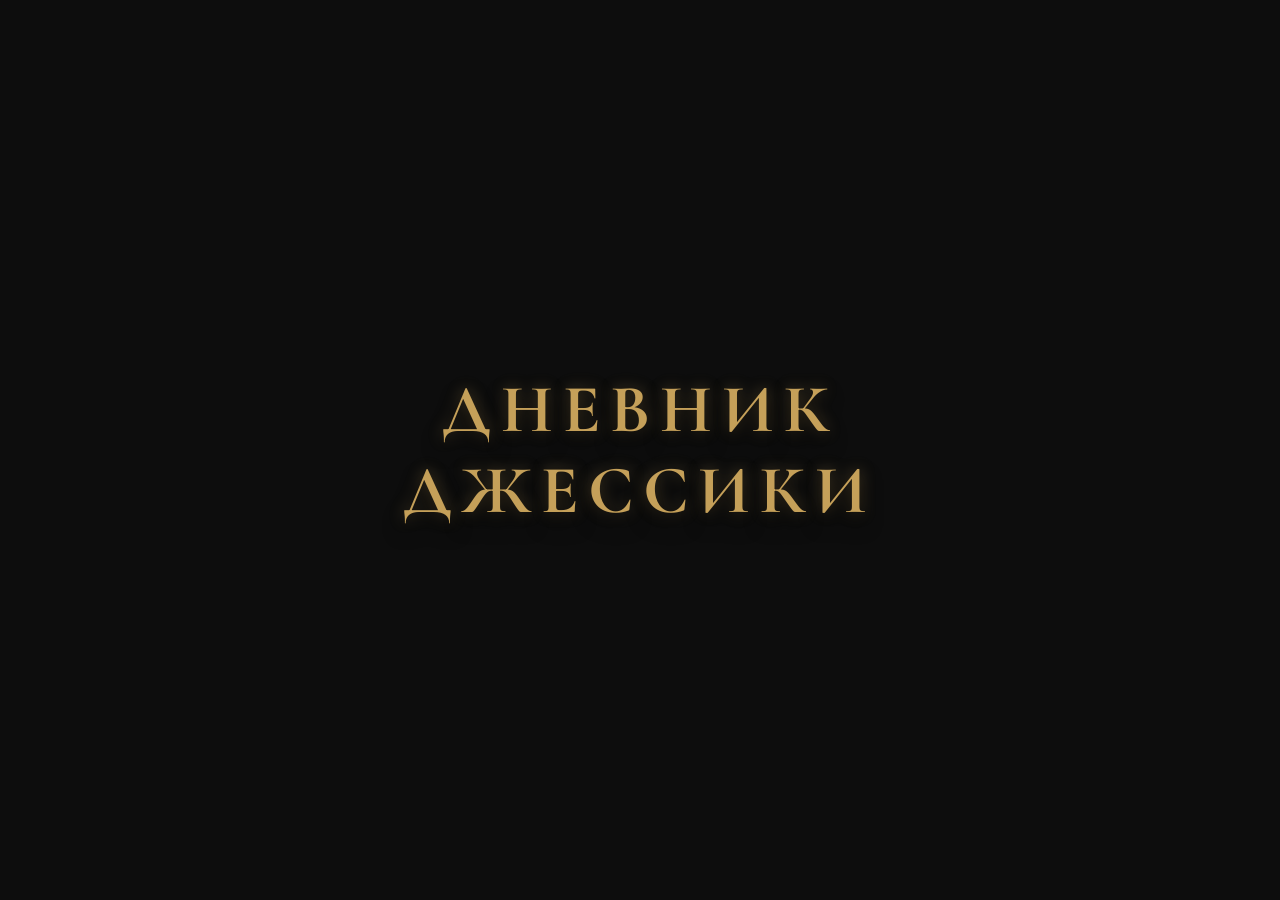
==== commit 6c3c4364: "Add files via upload" ====
--- a/html_0.html
+++ b/html_0.html
@@ -1,6 +1,15 @@
 <!DOCTYPE html>
 <html lang="ru">
 <head>
+<!-- Google tag (gtag.js) -->
+<script async src="https://www.googletagmanager.com/gtag/js?id=G-QPC8KW5WGG"></script>
+<script>
+  window.dataLayer = window.dataLayer || [];
+  function gtag(){dataLayer.push(arguments);}
+  gtag('js', new Date());
+
+  gtag('config', 'G-QPC8KW5WGG');
+</script>
     <meta charset="UTF-8">
     <meta name="viewport" content="width=device-width, initial-scale=1.0">
     <title>ВЛВН — Вступление</title>
@@ -19,7 +28,6 @@
         <div class="cover-content">
             <div class="title-3d">Дневник<br>Джессики</div>
         </div>
-        <div class="age-limit">18+</div>
         <div class="page-turn-trigger" id="btn-turn-page" title="Кликните, чтобы перевернуть страницу"></div>
     </div>
 
@@ -320,55 +328,55 @@
                             <li class="accordion-item">
                                 <div class="accordion-header">1/5 Красные/Чёрные <span class="accordion-icon">+</span></div>
                                 <ul class="submenu-list">
-                                    <li data-file="html_2.html" data-target="66">🎩 Альба — Дженнифер</li>
-                                    <li data-file="html_2.html" data-target="67">🎩 Альба — Диана</li>
-                                    <li data-file="html_2.html" data-target="68">28.12.2019. Saturday. Ричард и Глен</li>
-                                    <li data-file="html_2.html" data-target="69">28.12.2019. Saturday. Мелисса и подруги. Район Инда...</li>
-                                    <li data-file="html_2.html" data-target="70">🎩 Альба — Лиззи</li>
-                                    <li data-file="html_2.html" data-target="71">🎩 Альба — Марго</li>
+                                    <li data-file="html_2.html" data-target="341">🎩 Альба — Дженнифер</li>
+                                    <li data-file="html_2.html" data-target="345">🎩 Альба — Диана</li>
+                                    <li data-file="html_2.html" data-target="349">28.12.2019. Saturday. Ричард и Глен</li>
+                                    <li data-file="html_2.html" data-target="350">28.12.2019. Saturday. Мелисса и подруги. Район Инда...</li>
+                                    <li data-file="html_2.html" data-target="351">🎩 Альба — Лиззи</li>
+                                    <li data-file="html_2.html" data-target="354">🎩 Альба — Марго</li>
                                 </ul>
                             </li>
 
                             <li class="accordion-item">
                                 <div class="accordion-header">2/5 Затишье <span class="accordion-icon">+</span></div>
                                 <ul class="submenu-list">
-                                    <li data-file="html_2.html" data-target="72">28.12.2019. Saturday. Глазки</li>
-                                    <li data-file="html_2.html" data-target="73">28.12.2019. Saturday. На часах время: отпустить</li>
-                                    <li data-file="html_2.html" data-target="74">29.12.2019. Sunday. Квартира сестер</li>
-                                    <li data-file="html_2.html" data-target="75">30.12.2019. Monday. Поддержка</li>
+                                    <li data-file="html_2.html" data-target="356">28.12.2019. Saturday. Глазки</li>
+                                    <li data-file="html_2.html" data-target="359">28.12.2019. Saturday. На часах время: отпустить</li>
+                                    <li data-file="html_2.html" data-target="362">29.12.2019. Sunday. Квартира сестер</li>
+                                    <li data-file="html_2.html" data-target="364">30.12.2019. Monday. Поддержка</li>
                                 </ul>
                             </li>
 
                             <li class="accordion-item">
                                 <div class="accordion-header">3/5 Конфронтация <span class="accordion-icon">+</span></div>
                                 <ul class="submenu-list">
-                                    <li data-file="html_2.html" data-target="76">31.12.2019. Tuesday. Прямой эфир</li>
-                                    <li data-file="html_2.html" data-target="77">31.12.2019. Tuesday. Доставка</li>
-                                    <li data-file="html_2.html" data-target="78">31.12.2019. Tuesday. Кукушка надела капюшон</li>
-                                    <li data-file="html_2.html" data-target="79">31.12.2019. Tuesday. Приготовление</li>
-                                    <li data-file="html_2.html" data-target="80">31.12.2019. Tuesday. Операция «Ничего особенного»</li>
-                                    <li data-file="html_2.html" data-target="81">31.12.2019. Tuesday. Снежная тишина</li>
-                                    <li data-file="html_2.html" data-target="82">31.12.2019. Tuesday. 🎩 Пятая игра в мафию</li>
+                                    <li data-file="html_2.html" data-target="366">31.12.2019. Tuesday. Прямой эфир</li>
+                                    <li data-file="html_2.html" data-target="369">31.12.2019. Tuesday. Доставка</li>
+                                    <li data-file="html_2.html" data-target="373">31.12.2019. Tuesday. Кукушка надела капюшон</li>
+                                    <li data-file="html_2.html" data-target="375">31.12.2019. Tuesday. Приготовление</li>
+                                    <li data-file="html_2.html" data-target="377">31.12.2019. Tuesday. Операция «Ничего особенного»</li>
+                                    <li data-file="html_2.html" data-target="381">31.12.2019. Tuesday. Снежная тишина</li>
+                                    <li data-file="html_2.html" data-target="382">31.12.2019. Tuesday. 🎩 Пятая игра в мафию</li>
                                 </ul>
                             </li>
 
                             <li class="accordion-item">
                                 <div class="accordion-header">4/5 Из ярости в изнанку <span class="accordion-icon">+</span></div>
                                 <ul class="submenu-list">
-                                    <li data-file="html_2.html" data-target="83">31.12.2019. Tuesday. Выход из игры</li>
-                                    <li data-file="html_2.html" data-target="84">31.12.2019. Tuesday. Прогресс</li>
-                                    <li data-file="html_2.html" data-target="85">31.12.2019. Tuesday. Осколки на мандарины</li>
-                                    <li data-file="html_2.html" data-target="86">01.01.2020. Tuesday. Чужое счастье</li>
-                                    <li data-file="html_2.html" data-target="87">01.01.2020. Wednesday. Между двумя</li>
-                                    <li data-file="html_2.html" data-target="88">01.01.2020. Wednesday. Ванная комната</li>
-                                    <li data-file="html_2.html" data-target="89">01.01.2020. Wednesday. Минус две души</li>
+                                    <li data-file="html_2.html" data-target="390">31.12.2019. Tuesday. Выход из игры</li>
+                                    <li data-file="html_2.html" data-target="394">31.12.2019. Tuesday. Прогресс</li>
+                                    <li data-file="html_2.html" data-target="395">31.12.2019. Tuesday. Осколки на мандарины</li>
+                                    <li data-file="html_2.html" data-target="399">01.01.2020. Tuesday. Чужое счастье</li>
+                                    <li data-file="html_2.html" data-target="401">01.01.2020. Wednesday. Между двумя</li>
+                                    <li data-file="html_2.html" data-target="404">01.01.2020. Wednesday. Ванная комната</li>
+                                    <li data-file="html_2.html" data-target="406">01.01.2020. Wednesday. Минус две души</li>
                                 </ul>
                             </li>
 
                             <li class="accordion-item">
                                 <div class="accordion-header">5/5 Всё только начинается <span class="accordion-icon">+</span></div>
                                 <ul class="submenu-list">
-                                    <li data-file="html_2.html" data-target="386">01.01.2020. Wednesday. Фемида</li>
+                                    <li data-file="html_2.html" data-target="410">01.01.2020. Wednesday. Фемида</li>
                                 </ul>
                             </li>
 
--- a/style.css
+++ b/style.css
@@ -84,30 +84,23 @@
     text-align: center;
 }
 
+/* === ОБЛОЖКА: ГЛАВНЫЙ ЗАГОЛОВОК === */
 .title-3d {
-    font-family: 'Cormorant Garamond', serif; /* Строгий книжный шрифт вместо рукописного */
-    font-size: 7.5rem;
+    font-family: 'Cormorant Garamond', serif;
+    /* Уменьшено в 1.5 раза: было 3rem/8vw/7.5rem */
+    font-size: clamp(2rem, 5.3vw, 5rem); 
     font-weight: 700;
     text-transform: uppercase;
-    letter-spacing: 15px; /* Широкое расстояние между буквами */
+    /* Межбуквенный интервал тоже немного сузили для баланса */
+    letter-spacing: clamp(3px, 1.3vw, 10px); 
     color: var(--gold);
     text-shadow: 0px 10px 20px rgba(0,0,0,0.9), 0 0 15px rgba(197, 160, 89, 0.4);
     line-height: 1.2;
-}
-
-/* Плашка 18+ в углу (много воздуха, элегантное расположение) */
-.age-limit {
-    position: absolute;
-    bottom: 10vh; 
-    right: 8vw;
-    
-    font-family: 'Cormorant Garamond', serif;
-    font-size: 2rem;
-    color: var(--gold-dim);
-    font-weight: 600;
-    letter-spacing: 2px;
-    opacity: 0.6;
-    z-index: 5;
+    
+    /* Центрирование и защита для смартфонов */
+    width: 100%;
+    max-width: 90vw; 
+    margin: 0 auto;
 }
 
 .page-turn-trigger {
@@ -555,7 +548,7 @@
 
 /* Состояние ОТКРЫТОГО аккордеона */
 .staircase-accordion .accordion-item.active > .submenu-list {
-    max-height: 1200px; /* С запасом для длинных списков */
+    max-height: 2000px; /* С запасом для длинных списков */
     opacity: 1;
     visibility: visible;
     margin-top: 5px;
@@ -865,6 +858,25 @@
 @keyframes fadeOutSite {
     0% { opacity: 1; }
     100% { opacity: 0; background-color: #000; }
+}
+
+/* === ЭСТЕТИЧНЫЙ СКРОЛЛ ГАЛЕРЕИ === */
+.gallery-overlay {
+    scrollbar-width: thin; /* Для Firefox */
+    scrollbar-color: var(--gold-dim) transparent;
+}
+
+.gallery-overlay::-webkit-scrollbar {
+    width: 4px; /* Тонкая и аккуратная линия */
+}
+
+.gallery-overlay::-webkit-scrollbar-track {
+    background: transparent; /* Прозрачный фон скролла */
+}
+
+.gallery-overlay::-webkit-scrollbar-thumb {
+    background-color: var(--gold-dim); /* Твоё фирменное приглушенное золото */
+    border-radius: 10px; /* Мягкие края */
 }
 
 /* === ТИПОГРАФИКА И ИЕРАРХИЯ === */
